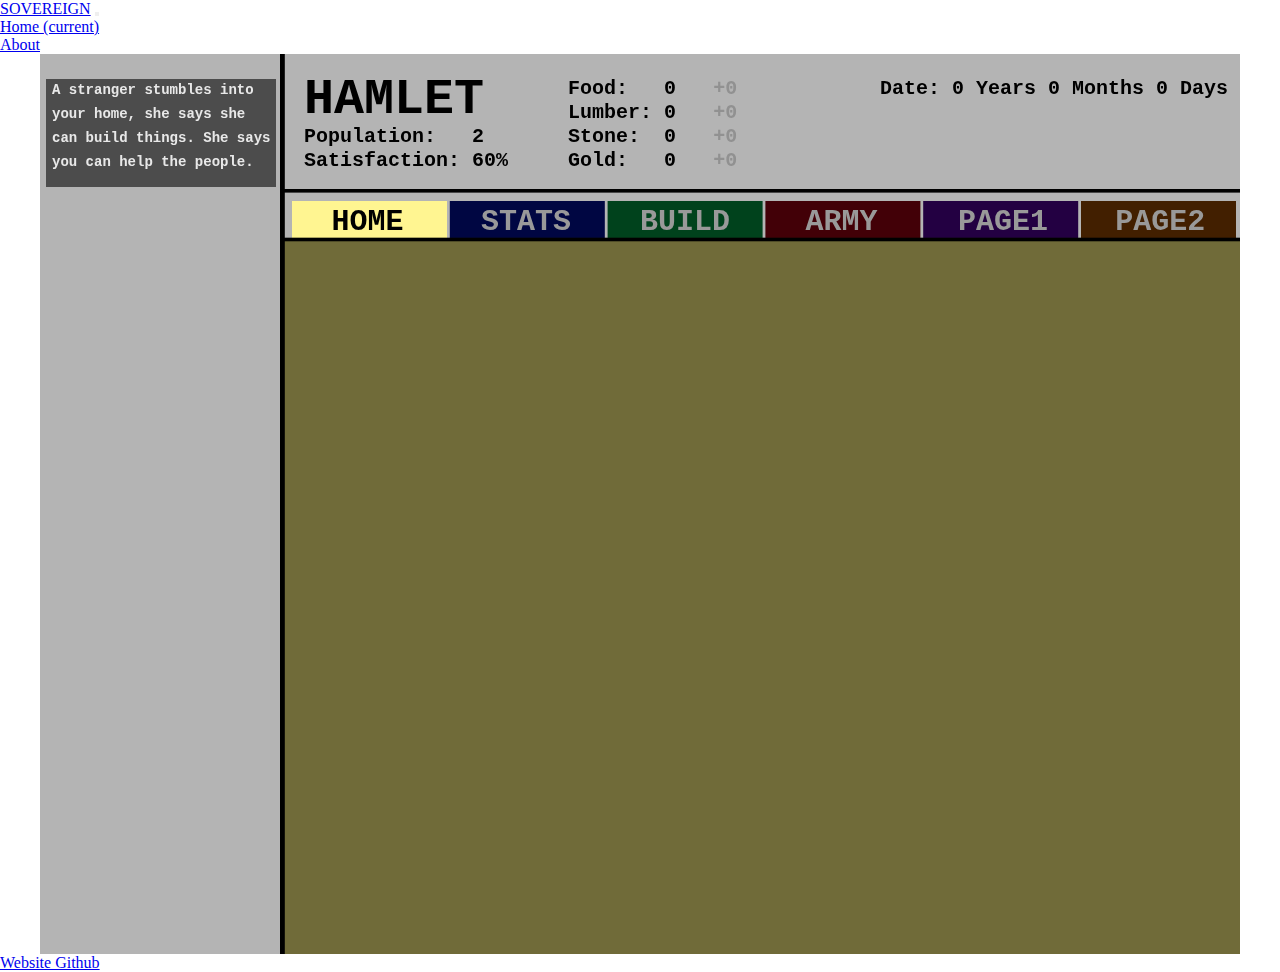
==== pages/program.html @ d473888b "2/5/19 3:24AM Switch from External to Internal HTML / Canvas as UI" ====
<!DOCTYPE html>
<html>
    <head>
        <link rel="stylesheet" href="https://stackpath.bootstrapcdn.com/bootstrap/4.1.3/css/bootstrap.min.css" integrity="sha384-MCw98/SFnGE8fJT3GXwEOngsV7Zt27NXFoaoApmYm81iuXoPkFOJwJ8ERdknLPMO" crossorigin="anonymous">
        <link rel="stylesheet" href="../CSS/program.css" />
        <metta charset="utf-8" />
        <style>
        * { padding: 0; margin: 0; }
        canvas { background: rgb(180, 180, 180); display: block; margin: 0 auto; }
        </style>
        <script>
        windowWidth = window.innerWidth;
        windowHeight = window.innerHeight;
        </script>
        <title>Sovereign</title>
    </head>
    <body background="">
        <nav class="navbar navbar-expand-lg navbar-light bg-light navbar navbar-dark bg-dark">
                <a class="navbar-brand" href="#">SOVEREIGN</a>
                <button class="navbar-toggler" type="button" data-toggle="collapse" data-target="#navbarNav" aria-controls="navbarNav" aria-expanded="false" aria-label="Toggle navigation">
                <span class="navbar-toggler-icon"></span>
                </button>
                <div class="collapse navbar-collapse" id="navbarNav">
                <ul class="navbar-nav">
                    <li class="nav-item active">
                    <a class="nav-link" href="../index.html">Home <span class="sr-only">(current)</span></a>
                    </li>
                    <li class="nav-item">
                    <a class="nav-link" href="about.html">About</a>
                    </li>
                </ul>
                </div>
        </nav>
        
        <p id="demo"></p>
        <canvas id="gameCanvas"></canvas>

    <script>
        // Canvas Drawing Variables
        var canvas = document.getElementById("gameCanvas");
        var ctx = canvas.getContext("2d");

        // Factors For Gameplay, Constant Variables, Adjusted for Balancing
        var LUMBER_FACTORS  = Object.freeze({WORTH: 2});
        var FOOD_FACTORS    = Object.freeze({WORTH: 1});
        var STONE_FACTORS   = Object.freeze({WORTH: 3});
        var GOLD_FACTORS    = Object.freeze({WORTH: 1});
        var WEAPON_FACTORS  = Object.freeze({WORTH: 20, STONE_COST: 5, GOLD_COST: 5, DEFENCE: 0.01});

        var LAND_FACTORS     = Object.freeze({SQR_MILES: 25});
        var SOLDIER_FACTORS  = Object.freeze({GOLD_TRAIN: 20, WEAPON_TRAIN: 1, MONTHLY_WAGE: 5, BOOST: 0.02, PER_CIT: 20});
        var ARCHER_FACTORS   = Object.freeze({GOLD_TRAIN: 50, WEAPON_TRAIN: 1, MONTHLY_WAGE: 5, BOOST: 0.04});
        var CATAPULT_FACTORS = Object.freeze({GOLD_TRAIN: 100, LUMBER_COST: 50, SOLIDER_COST: 2, BOOST: .08, MONTHLY_WAGE: 10});
        var CITIZEN_FACTORS  = Object.freeze({FOOD_NEEDS: 1, CIT_INCOME: 10, BASE_SATISFACTION: 0.6, TAX_TO_SAT: 5, VISITORS: 0.25});
        var TOWN_TYPES = ["HAMLET", "TOWN", "VILLIAGE", "KINGDOM"];

        var GATHER_WOOD_FACTORS = Object.freeze({LUMBER: 20, TIME: .08, COOLDOWN_BOOL: 1});
        var HUNT_FACTORS        = Object.freeze({FOOD: 10,   TIME: 0.5, COOLDOWN_BOOL: 1});
        var TOWN_FAIR_FACTORS   = Object.freeze({FOOD: 100, GOLD: 50, SAT_BOOST: 0.1, TIME: 0.5, COOLDOWN_BOOL: 1, BOOST_LAST: 5, LOSS_BOOL: 0});

        var HOUSE_FACTORS    = Object.freeze({PER_LAND: 20, LUMBER_COST: 100, BEDS: 5});
        var FARM_FACTORS     = Object.freeze({PER_LAND: 5,  LUMBER_COST: 200, WORKER_SLOTS: 10, INCOME_PER_WORKER: 2});
        var CW_FACTORS       = Object.freeze({PER_LAND: 1,  LUMBER_COST: 300});
        var LM_FACTORS       = Object.freeze({PER_LAND: 2,  LUMBER_COST: 300, WORKER_SLOTS: 5,  INCOME_PER_WORKER: 30});
        var BRK_FACTORS      = Object.freeze({PER_LAND: 1,  LUMBER_COST: 200, STONE_COST: 100});
        var MINE_FACTORS     = Object.freeze({PER_LAND: 2,  LUMBER_COST: 100, WORKER_SLOTS: 10, INCOME_PER_WORKER: 2});
        var TAVERN_FACTORS   = Object.freeze({PER_LAND: 1,  LUMBER_COST: 400, STONE_COST: 300,  WORKER_SLOTS: 3, INCOME_PER_WORKER: 5, SAT_BOOST: 0.1});
        var MARKET_FACTORS   = Object.freeze({PER_LAND: 1,  LUMBER_COST: 200, GOLD_COST: 200,   GOLD_INCOME: 30, SAT_BOOST: 0.05});
        var WALL_FACTORS     = Object.freeze({PER_LAND: 5,  LUMBER_COST: 300, STONE_COST: 500,  DEFENCE_BONUS: 0.15});
        var SIEGE_FACTORS    = Object.freeze({PER_LAND: 1,  LUMBER_COST: 300, STONE_COST: 500,  GOLD_COST: 200});
        var TOWN_SQR_FACTORS = Object.freeze({PER_LAND: 1,  LUMBER_COST: 50,  GOLD_COST: 50,    POPULATION: 30, SAT_BOOST: 0.05});

        var DISASTER_FACTORS = Object.freeze({DISASTER_CHANCE: 0.1, INVASION: 0.1, FIRE: 0.1, ROBBERS: 0.1, STORM: 0.1, PLAGUE: 0.1, FAMINE: 0.1, BEASTS: 0.1, DEPRESSION_YEARS: 5});
        var BANKRUPT_FACTORS = Object.freeze({SAT_DEPRESSION: .1});
        var STARVE_FACTORS = Object.freeze({SAT_DEPRESSION: .30});
        var PLAGUE_FACTORS = Object.freeze({CIT_LOSS: 0.25});
        var FAMINE_FACTORS = Object.freeze({FOOD_LOSS: 0.5});
        var BEASTS_FACTORS = Object.freeze({CIT_LOSS: 0.2});
        
        var MAP_PIECES = {};
        var FOREST_MAP = {};

        var MENU_BUTTONS_NUM = 6;

        var PAGE_DETAILS = ["Home", "Stats", "Build", "Army", "PAGE1", "PAGE2"];
        var TAB_COLOR_IDLE = ["#423c00", "#000642", "#00421c", "#420007", "#230042", "#421f00"];
        var TAB_COLOR_SELECTED = ["#fff591", "#91acff", "#91ffa1", "#ff9191", "#d191ff", "#ffc991"];
        var BACK_COLOR = ["#706b39", "#395170", "#39703f", "#703939", "#603970", "#705339"];

        // Inicializing In-Game Variables
        var secondsTime = 0;
        var yearTime = 0;
        var monthTime = 0;
        var dayTime = 0;

        var currentPage = PAGE_DETAILS[0];

        var resourceStat = {lumber: 0, food: 0, stone: 0, gold: 0, weaponsNum: 0, landNum: 0};
        var citizensStat = {population: 2, satisfaction: 0.75, taxRate: 0.00};
        var buildingNum = {houses: 1, farm: 0, carpenter: 0, lumbermill: 0, barracks: 0, mine: 0, tavern: 0, market: 0, walls: 0, siege: 0, townsqr: 0};
        var laborDistribution = {farm: 0, lumber: 0, soldier: 0, mine: 0, tavern: 0, archer: 0, catapult: 0, free: 0};
        var monthlyIncome = {lumberRate: 0, foodRate: 0, stoneRate: 0, goldRate: 0};
        var chancesRatios = {defense: 0.0}

        var sideNotes = [];
        var clickLocation = {x: 0, y: 0}

        function splitDate()
        {
            if (monthTime > 11)
            {
                yearTime += 1;
                monthTime = 0;
            }
            if (dayTime > 31)
            {
                monthTime += 1;
                dayTime = 0;
                newMonth();
                immigrationChance();
                disasterChance();
            }
            if (secondsTime > 1.9354837)
            {
                dayTime += 1;
                secondsTime = 0;
                for (var i = 0; i < sideNotes.length; i++)
                {
                    sideNotes[i].time -= 1;
                }
            }
        }

        function drawStats ()
        {
            statOutputX = (ctx.canvas.width * 0.22);
            nextRowX = (ctx.canvas.width * 0.22);
            dateX = (ctx.canvas.width - (ctx.canvas.width * .3));
            cityTypeY = (((ctx.canvas.width / 3) * 4) * 0.037);
            nextRowY = (((ctx.canvas.width / 3) * 4) * 0.015);
            resourcesY = (((ctx.canvas.width / 3) * 4) * 0.025);
            rateRowFactor = 1.55;

            ctx.font='bold 50px Courier New';
            ctx.fillStyle = "#000000";
            if (citizensStat.population < 20)
            {
                ctx.fillText(TOWN_TYPES[0], statOutputX, cityTypeY);
            }
            else if (citizensStat.population < 50)
            {
                ctx.fillText(TOWN_TYPES[1], statOutputX, cityTypeY);
            }
            else if (citizensStat.population < 100)
            {
                ctx.fillText(TOWN_TYPES[2], statOutputX, cityTypeY);
            }
            else
            {
                ctx.fillText(TOWN_TYPES[3], statOutputX, cityTypeY);
            }
            ctx.font='bold 20px Courier New';
            ctx.fillStyle = "#000000";
            ctx.fillText("Population:   " + citizensStat.population, statOutputX, resourcesY + (2 * nextRowY));

            ctx.font='bold 20px Courier New';
            ctx.fillStyle = "#000000";
            ctx.fillText("Satisfaction: " + (citizensStat.satisfaction * 100) + "%", statOutputX, resourcesY + (3 * nextRowY));

            ctx.font='bold 20px Courier New';
            ctx.fillStyle = "#000000";
            ctx.fillText("Food:   " + resourceStat.food, statOutputX + nextRowX, resourcesY);

            ctx.font='bold 20px Courier New';
            ctx.fillStyle = "#000000";
            ctx.fillText("Lumber: " + resourceStat.lumber, statOutputX + nextRowX, resourcesY + nextRowY);

            ctx.font='bold 20px Courier New';
            ctx.fillStyle = "#000000";
            ctx.fillText("Stone:  " + resourceStat.stone, statOutputX + nextRowX, resourcesY + (2 * nextRowY));

            ctx.font='bold 20px Courier New';
            ctx.fillStyle = "#000000";
            ctx.fillText("Gold:   " + resourceStat.gold, statOutputX + nextRowX, resourcesY + (3 * nextRowY));

            ctx.font='bold 20px Courier New';
            ctx.fillStyle = "#919191";
            ctx.fillText("+" + monthlyIncome.foodRate, statOutputX + (rateRowFactor * nextRowX), resourcesY);

            ctx.font='bold 20px Courier New';
            ctx.fillStyle = "#919191";
            ctx.fillText("+" + monthlyIncome.lumberRate, statOutputX + (rateRowFactor * nextRowX), resourcesY + nextRowY);

            ctx.font='bold 20px Courier New';
            ctx.fillStyle = "#919191";
            ctx.fillText("+" + monthlyIncome.stoneRate, statOutputX + (rateRowFactor * nextRowX), resourcesY + (2 * nextRowY));

            ctx.font='bold 20px Courier New';
            ctx.fillStyle = "#919191";
            ctx.fillText("+" + monthlyIncome.goldRate, statOutputX + (rateRowFactor * nextRowX), resourcesY + (3 * nextRowY));

            ctx.font='bold 20px Courier New';
            ctx.fillStyle = "#000000";
            ctx.fillText("Date: " + yearTime + " Years " + monthTime + " Months " + Math.floor(dayTime) + " Days", dateX, resourcesY);
        }

        function drawGrid()
        {
            for (var i = 0; i < 6; i++)
            {
                if (currentPage == PAGE_DETAILS[i])
                {
                    ctx.fillStyle = BACK_COLOR[i];
                }
            }
            ctx.fillRect((canvas.width * 0.2), (canvas.height * .15) + (canvas.height * .0544), (canvas.width - (canvas.width * 0.2)), canvas.height - ((canvas.height * .15) + (canvas.height * .0544)));

            ctx.fillStyle = "#000000";
            ctx.fillRect((canvas.width * 0.2), 0, ((canvas.width) * 0.004), canvas.height);

            ctx.fillStyle = "#000000";
            ctx.fillRect((canvas.width * 0.2), (canvas.height * .15), (canvas.width - (canvas.width * 0.2)), (canvas.height * 0.004));

            ctx.fillStyle = "#000000";
            ctx.fillRect((canvas.width * 0.2), (canvas.height * .15) + (canvas.height * .0541), (canvas.width - (canvas.width * 0.2)), (canvas.height * 0.004));

            
        }

        function drawMenuButtons()
        {
            var menuX = (ctx.canvas.width * 0.01);
            var menuNextX = (ctx.canvas.width * 0.1315);
            var pageLight = 0;
            for (var i = 0; i < 6; i++)
            {
                if (PAGE_DETAILS[i] == currentPage)
                {
                    pageLight = i;
                }
            }
            for (var i = 0; i < MENU_BUTTONS_NUM; i++)
            {
                ctx.beginPath();
                if (i == pageLight)
                {
                    ctx.fillStyle = TAB_COLOR_SELECTED[i];
                }
                else
                {
                    ctx.fillStyle = TAB_COLOR_IDLE[i];
                }
                ctx.fillRect((canvas.width * 0.21) + (i * menuNextX), ((canvas.height * .15) + (canvas.width * 0.01)), 155, 40);
                ctx.closePath();
            }

            ctx.font='bold 30px Courier New';
            ctx.fillStyle = "#999999";
            if (currentPage == PAGE_DETAILS[0])
            {
                ctx.fillStyle = "#000000";
            }
            ctx.fillText(PAGE_DETAILS[0].toUpperCase(), (canvas.width * 0.243), (canvas.height * .195));

            ctx.font='bold 30px Courier New';
            ctx.fillStyle = "#999999";
            if (currentPage == PAGE_DETAILS[1])
            {
                ctx.fillStyle = "#000000";
            }
            ctx.fillText(PAGE_DETAILS[1].toUpperCase(), (canvas.width * 0.3675), (canvas.height * .195));

            ctx.font='bold 30px Courier New';
            ctx.fillStyle = "#999999";
            if (currentPage == PAGE_DETAILS[2])
            {
                ctx.fillStyle = "#000000";
            }
            ctx.fillText(PAGE_DETAILS[2].toUpperCase(), (canvas.width * 0.5), (canvas.height * .195));

            ctx.font='bold 30px Courier New';
            ctx.fillStyle = "#999999";
            if (currentPage == PAGE_DETAILS[3])
            {
                ctx.fillStyle = "#000000";
            }
            ctx.fillText(PAGE_DETAILS[3].toUpperCase(), (canvas.width * 0.638), (canvas.height * .195));

            ctx.font='bold 30px Courier New';
            ctx.fillStyle = "#999999";
            if (currentPage == PAGE_DETAILS[4])
            {
                ctx.fillStyle = "#000000";
            }
            ctx.fillText(PAGE_DETAILS[4].toUpperCase(), (canvas.width * 0.765), (canvas.height * .195));

            ctx.font='bold 30px Courier New';
            ctx.fillStyle = "#999999";
            if (currentPage == PAGE_DETAILS[5])
            {
                ctx.fillStyle = "#000000";
            }
            ctx.fillText(PAGE_DETAILS[5].toUpperCase(), (canvas.width * 0.896), (canvas.height * .195));
        }

        function screenRefresh() 
        {
            ctx.canvas.width = (window.innerHeight / 3) * 4;
            ctx.canvas.height = window.innerHeight;
            ctx.clearRect(0, 0, canvas.width, canvas.height);
            
            satisfactionUpdates();
            defenceUpdates();

            
            drawStats();
            drawNotes();
            drawMenuButtons();
            drawGrid();

            // Tracks Time
            splitDate();
            secondsTime += 0.02;
        }
        
        function drawNotes()
        {
            var notesX = (ctx.canvas.width * 0.01);
            var notesStartY = (((ctx.canvas.width / 3) * 4) * 0.025);
            var notesNextRowY = (((ctx.canvas.width / 3) * 4) * 0.005);
            var rectangleBuffer = (ctx.canvas.width * 0.005);
            var charLimit = 26;
            
            for (var i = 0; i < sideNotes.length; i++)
            {
                if (sideNotes[i].time < 1)
                {
                    sideNotes.splice(i, 1);
                    if (i != 0)
                    {
                        i -= 1;
                    }
                }
            }
            var noteLines = 0;
            for (var i = (sideNotes.length - 1); i >= 0; i--)
            {
                var stringLength = sideNotes[i].note.length;
                ctx.beginPath();
                ctx.rect(notesX - rectangleBuffer, notesStartY + (noteLines * notesNextRowY) - (2.5 * rectangleBuffer), 230, (27 * Math.round((stringLength / charLimit) + 0.5)));
                ctx.fillStyle = "#4c4c4c";
                ctx.fill();
                ctx.closePath();
                for (var j = 0; j < Math.round((stringLength / charLimit) + 0.5); j ++)
                {
                    ctx.font='bold 14px Courier New';
                    ctx.fillStyle = "#e8e8e8";
                    ctx.fillText(sideNotes[i].note.substring((j * charLimit), ((j * charLimit) + charLimit)), notesX, notesStartY + (j * notesNextRowY) + (noteLines * notesNextRowY));
                    noteLines = noteLines + 2;
                }
                noteLines = noteLines + 8;
            }
        }

        gameStart();
        document.addEventListener("mousemove", mouseMoveHandler, false);

        gameCanvas.onclick = function(e) {
            if (e.pageX || e.pageY)
            {
                clickLocation.x = e.pageX;
                clickLocation.y = e.pageY;
            }
            else {
                clickLocation.x = e.clientX + document.body.scrollLeft + document.documentElement.scrollLeft;
                clickLocation.y = e.clientY + document.body.scrollTop + document.documentElement.scrollTop;
            }
            clickLocation.x -= gameCanvas.offsetLeft;
            clickLocation.y -= gameCanvas.offsetTop;
            checkButtons(clickLocation.x, clickLocation.y);
        }

        function checkButtons(clickX, clickY)
        {
            var MENU_BUTTON_XY = {MENU1: {sx: (canvas.width * 0.21), lx: 155, sy: ((canvas.height * .15) + (canvas.width * 0.01)), ly: 40}, 
                                MENU2: {sx: (canvas.width * 0.21) + (ctx.canvas.width * 0.1315), lx: 155, sy: ((canvas.height * .15) + (canvas.width * 0.01)), ly: 40},  
                                MENU3: {sx: (canvas.width * 0.21) + (2 * (ctx.canvas.width * 0.1315)), lx: 155, sy: ((canvas.height * .15) + (canvas.width * 0.01)), ly: 40}, 
                                MENU4: {sx: (canvas.width * 0.21) + (3 * (ctx.canvas.width * 0.1315)), lx: 155, sy: ((canvas.height * .15) + (canvas.width * 0.01)), ly: 40}, 
                                MENU5: {sx: (canvas.width * 0.21) + (4 * (ctx.canvas.width * 0.1315)), lx: 155, sy: ((canvas.height * .15) + (canvas.width * 0.01)), ly: 40}, 
                                MENU6: {sx: (canvas.width * 0.21) + (5 * (ctx.canvas.width * 0.1315)), lx: 155, sy: ((canvas.height * .15) + (canvas.width * 0.01)), ly: 40}};

            if ((clickX > MENU_BUTTON_XY.MENU1.sx) && (clickX < MENU_BUTTON_XY.MENU1.sx + MENU_BUTTON_XY.MENU1.lx) && (clickY > MENU_BUTTON_XY.MENU1.sy) && (clickY < MENU_BUTTON_XY.MENU1.sy + MENU_BUTTON_XY.MENU1.ly))
            {
                currentPage = PAGE_DETAILS[0];
            }
            else if ((clickX > MENU_BUTTON_XY.MENU2.sx) && (clickX < (MENU_BUTTON_XY.MENU2.sx + MENU_BUTTON_XY.MENU2.lx)) && (clickY > MENU_BUTTON_XY.MENU2.sy) && (clickY < (MENU_BUTTON_XY.MENU2.sy + MENU_BUTTON_XY.MENU2.ly)))
            {
                currentPage = PAGE_DETAILS[1];
            }
            else if ((clickX > MENU_BUTTON_XY.MENU3.sx) && (clickX < MENU_BUTTON_XY.MENU3.sx + MENU_BUTTON_XY.MENU3.lx) && (clickY > MENU_BUTTON_XY.MENU3.sy) && (clickY < MENU_BUTTON_XY.MENU3.sy + MENU_BUTTON_XY.MENU3.ly))
            {
                currentPage = PAGE_DETAILS[2];
            }
            else if ((clickX > MENU_BUTTON_XY.MENU4.sx) && (clickX < MENU_BUTTON_XY.MENU4.sx + MENU_BUTTON_XY.MENU4.lx) && (clickY > MENU_BUTTON_XY.MENU4.sy) && (clickY < MENU_BUTTON_XY.MENU4.sy + MENU_BUTTON_XY.MENU4.ly))
            {
                currentPage = PAGE_DETAILS[3];
            }
            else if ((clickX > MENU_BUTTON_XY.MENU5.sx) && (clickX < MENU_BUTTON_XY.MENU5.sx + MENU_BUTTON_XY.MENU5.lx) && (clickY > MENU_BUTTON_XY.MENU5.sy) && (clickY < MENU_BUTTON_XY.MENU5.sy + MENU_BUTTON_XY.MENU5.ly))
            {
                currentPage = PAGE_DETAILS[4];
            }
            else if ((clickX > MENU_BUTTON_XY.MENU6.sx) && (clickX < MENU_BUTTON_XY.MENU6.sx + MENU_BUTTON_XY.MENU6.lx) && (clickY > MENU_BUTTON_XY.MENU6.sy) && (clickY < MENU_BUTTON_XY.MENU6.sy + MENU_BUTTON_XY.MENU6.ly))
            {
                currentPage = PAGE_DETAILS[5];
            }
        }
        
        function mouseMoveHandler(e) {
            var relativeX = e.clientX - canvas.offsetLeft;
            if(relativeX > 0 && relativeX < canvas.width) 
            {
                mouseX = relativeX;
            }
            var relativeY = e.clientY - canvas.offsetHeight;
            if(relativeY > 0 && relativeY < canvas.height)
            {
                mouseY = relativeX;
            }
        }

        setInterval(screenRefresh, 10);

        function newMonth()
        {
            resourceStat.lumber += monthlyIncome.lumberRate;
            if ((resourceStat.food += monthlyIncome.foodRate) < 0)
            {
                resourceStat.food = 0;
                citizensStat.population -= ((resourceStat.food += monthlyIncome.foodRate) / CITIZEN_FACTORS.FOOD_NEEDS);
                sideNotes.push({note: "Builder: Sire, our people are dying of stavation, we lost " + ((resourceStat.food += monthlyIncome.foodRate) / CITIZEN_FACTORS.FOOD_NEEDS) + " good people.", time: 10});
                citizensStat.satisfaction -= STARVE_FACTORS.SAT_DEPRESSION;
            }
            else
            {
                resourceStat.food += monthlyIncome.foodRate;
            }
            resourceStat.stone += monthlyIncome.stoneRate;
            if ((resourceStat.gold += monthlyIncome.goldRate) < 0)
            {
                resourceStat.gold = 0;
                var goldDebt = -(resourceStat.gold += monthlyIncome.goldRate);
                for (var i = 0; i < goldDebt;)
                {
                    if (laborDistribution.catapult > 0)
                    {
                        laborDistribution.catapult -= 1;
                        laborDistribution.free += 2;
                        i + CATAPULT_FACTORS.MONTHLY_WAGE;
                    }
                    else if (laborDistribution.archer > 0)
                    {
                        laborDistribution.archer -= 1;
                        laborDistribution.free += 1;
                        i + ARCHER_FACTORS.MONTHLY_WAGE;
                    }
                    else if (laborDistribution.soldier > 0)
                    {
                        laborDistribution.soldier -= 1;
                        laborDistribution.free += 1;
                        i + SOLDIER_FACTORS.MONTHLY_WAGE;
                    }
                    else 
                    {
                        resourceStat.gold += monthlyIncome.goldRate;
                    }
                }
                sideNotes.push({note: "Builder: Sire we cannot afford to pay our army, those who were not paid have left their posts", time: 10});
                citizensStat.satisfaction -= BANKRUPT_FACTORS.SAT_DEPRESSION;
            }
            else
            {
                resourceStat.gold += monthlyIncome.goldRate;
            }
        }

        function immigrationChance()
        {
            var newVisitors = Math.round(citizensStat.population * CITIZEN_FACTORS.VISITORS);
            var availableBeds = (buildingNum.houses * HOUSE_FACTORS.BEDS) - citizensStat.population;
            var possibleImg = newVisitors;
            var imgOutcome = "but none were able to stay."
            var immigrantCit = 0;
            
            if (availableBeds < newVisitors)
            {
                possibleImg = availableBeds;
            }

            for (var i = 0; i < possibleImg; i++)
            {
                if (Math.random() < citizensStat.satisfaction)
                {
                    immigrantCit += 1;
                }
            }
            if (immigrantCit > 0)
            {
                imgOutcome = immigrantCit + " chose to    stay."
            }
            sideNotes.push({note: "Builder: The kingdom had  " + newVisitors + " visitors, " + imgOutcome, time: 10});
            citizensStat.population += immigrantCit;
        }

        function disasterChance()
        {
            if (DISASTER_FACTORS.INVASION > Math.random())
            {
                if (citizensStat.population <= 30)
                {
                    disasterRobbers();
                    return null;
                }
                else 
                {
                    disasterInvasion();
                    return null;
                }
            }
            else if (DISASTER_FACTORS.DISASTER_CHANCE >= Math.random())
            {
                disasterSelect = 4 % Math.round(10 * Math.random());
                switch (disasterSelect)
                {
                    case 0:
                        disasterFamine();
                        break;
                    case 1:
                        disasterFire();
                        break;
                    case 2:
                        disasterStorm();
                        break;
                    case 3:
                        disasterPlague();
                        break;
                    default:
                }
            }
            else
            {
                return null;
            }
        }

        function satisfactionUpdates()
        {
            var baseSatisfaction = CITIZEN_FACTORS.BASE_SATISFACTION;
            baseSatisfaction += (buildingNum.tavern * TAVERN_FACTORS.SAT_BOOST);
            baseSatisfaction += (buildingNum.market * MARKET_FACTORS.SAT_BOOST);
            baseSatisfaction += (buildingNum.townsqr * TOWN_SQR_FACTORS.SAT_BOOST);
            baseSatisfaction -= (citizensStat.taxRate * CITIZEN_FACTORS.TAX_TO_SAT);
            citizensStat.satisfaction = baseSatisfaction;
        }

        function defenceUpdates()
        {
            var defenceStats = 0.0;
            defenceStats += (laborDistribution.soldier * SOLDIER_FACTORS.BOOST);
            defenceStats += (laborDistribution.archer * ARCHER_FACTORS.BOOST);
            defenceStats += (laborDistribution.catapult * CATAPULT_FACTORS.BOOST);
            defenceStats /= (citizensStat.population / SOLDIER_FACTORS.PER_CIT);
            defenceStats += (buildingNum.walls * WALL_FACTORS.DEFENCE_BONUS);
            defenceStats += (resourceStat.weaponsNum * WEAPON_FACTORS.DEFENCE)
            
            chancesRatios.defense = defenceStats;
            return null;
        }

        function gameStart()
        {
            sideNotes.push({note: "A stranger stumbles into  your home, she says she   can build things. She saysyou can help the people.", time: 10});
        }

    </script>


    </body>

    <div class="footer">
        <p>
            <a href="https://github.com/andyruwruw/cproj2.git">Website Github</a>
        </p>
    </div>
</html>
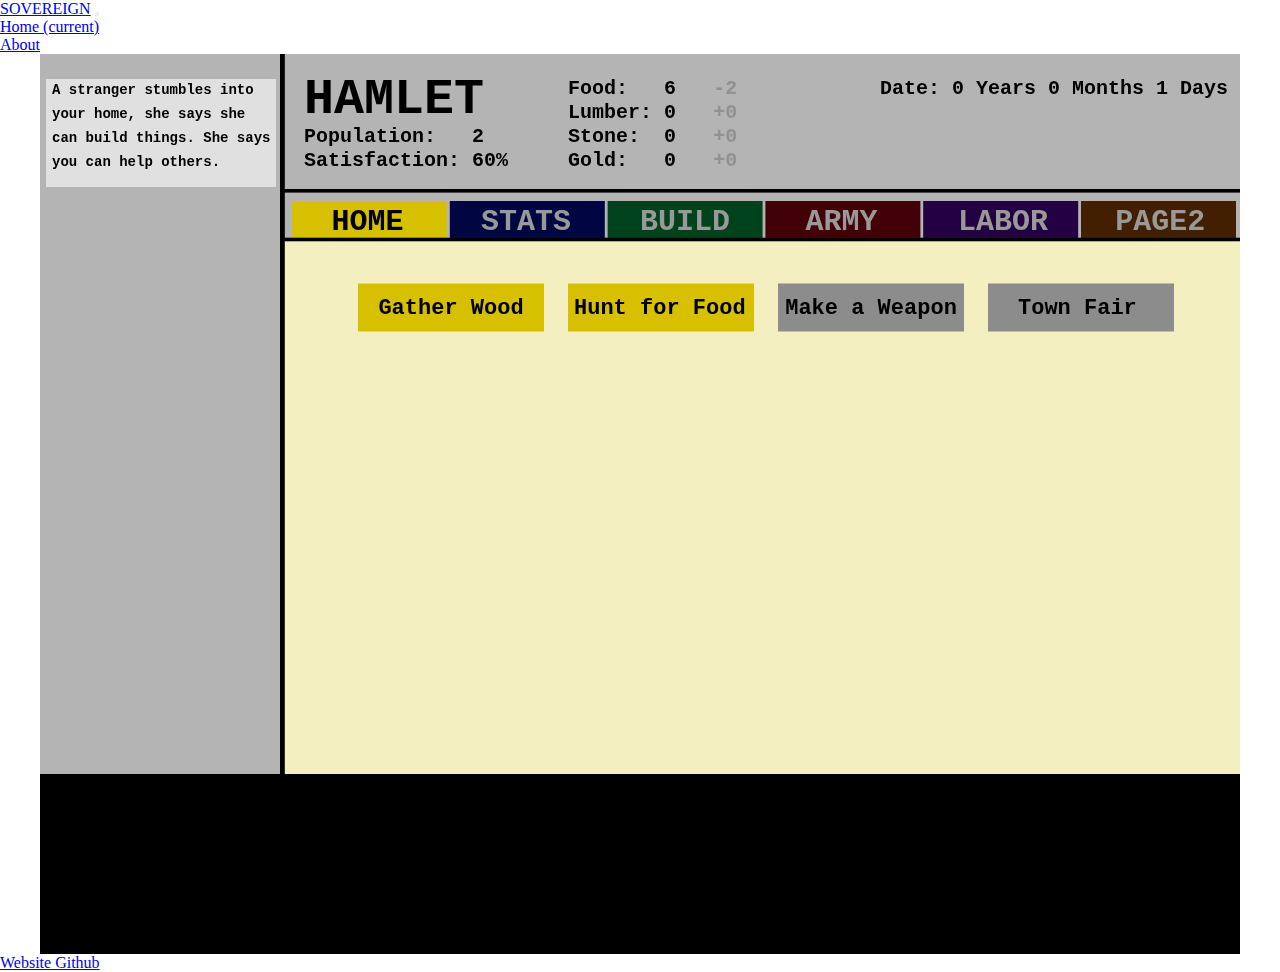
==== commit 78065181: "2/6/19 1:15AM Resource and Home Button Patches" ====
--- a/pages/program.html
+++ b/pages/program.html
@@ -41,6 +41,7 @@
         var ctx = canvas.getContext("2d");
 
         // Factors For Gameplay, Constant Variables, Adjusted for Balancing
+        // CHANGE WHATEVER YOU WANT CYRUS >:(
         var LUMBER_FACTORS  = Object.freeze({WORTH: 2});
         var FOOD_FACTORS    = Object.freeze({WORTH: 1});
         var STONE_FACTORS   = Object.freeze({WORTH: 3});
@@ -54,9 +55,9 @@
         var CITIZEN_FACTORS  = Object.freeze({FOOD_NEEDS: 1, CIT_INCOME: 10, BASE_SATISFACTION: 0.6, TAX_TO_SAT: 5, VISITORS: 0.25});
         var TOWN_TYPES = ["HAMLET", "TOWN", "VILLIAGE", "KINGDOM"];
 
-        var GATHER_WOOD_FACTORS = Object.freeze({LUMBER: 20, TIME: .08, COOLDOWN_BOOL: 1});
-        var HUNT_FACTORS        = Object.freeze({FOOD: 10,   TIME: 0.5, COOLDOWN_BOOL: 1});
-        var TOWN_FAIR_FACTORS   = Object.freeze({FOOD: 100, GOLD: 50, SAT_BOOST: 0.1, TIME: 0.5, COOLDOWN_BOOL: 1, BOOST_LAST: 5, LOSS_BOOL: 0});
+        var GATHER_WOOD_FACTORS = Object.freeze({LUMBER: 20, TIME: 5});
+        var HUNT_FACTORS        = Object.freeze({FOOD: 7,   TIME: 10});
+        var TOWN_FAIR_FACTORS   = Object.freeze({FOOD: 100, GOLD: 50, SAT_BOOST: 0.1, TIME: 30, BOOST_LAST: 5, LOSS_BOOL: 0});
 
         var HOUSE_FACTORS    = Object.freeze({PER_LAND: 20, LUMBER_COST: 100, BEDS: 5});
         var FARM_FACTORS     = Object.freeze({PER_LAND: 5,  LUMBER_COST: 200, WORKER_SLOTS: 10, INCOME_PER_WORKER: 2});
@@ -76,60 +77,74 @@
         var PLAGUE_FACTORS = Object.freeze({CIT_LOSS: 0.25});
         var FAMINE_FACTORS = Object.freeze({FOOD_LOSS: 0.5});
         var BEASTS_FACTORS = Object.freeze({CIT_LOSS: 0.2});
+
+        var MENU_BUTTONS_NUM = 6;
+
+        var PAGE_DETAILS = ["Home", "Stats", "Build", "Army", "Labor", "PAGE2"];
+        var HOME_DETAILS = [{name: "Gather Wood", enabled: 1, detail1: ("Lumber: +" + GATHER_WOOD_FACTORS.LUMBER), detail2: "",                                     detail3: ""}, 
+                            {name: "Hunt for Food",   enabled: 1, detail1: ("Food: +" + HUNT_FACTORS.FOOD),            detail2: "",                                     detail3: ""}, 
+                            {name: "Make a Weapon", enabled: 0, detail1: ("Stone: -" + WEAPON_FACTORS.STONE_COST),   detail2: ("Gold: -" + WEAPON_FACTORS.GOLD_COST), detail3: ""}, 
+                            {name: "Town Fair",   enabled: 0, detail1: ("Food: -" + TOWN_FAIR_FACTORS.FOOD),       detail2: ("Gold: -" + TOWN_FAIR_FACTORS.GOLD),   detail3: ("Defence: +" + WEAPON_FACTORS.DEFENCE)}];
+        var STAT_DETAILS = [];
+
+        var resourceStat = {lumber: 0, food: 6, stone: 0, gold: 0, weaponsNum: 0, landNum: 1};
+        var citizensStat = {population: 2, satisfaction: 0.75, taxRate: 0.00};
+        var buildingNum = {houses: 1, farm: 0, carpenter: 0, lumbermill: 0, barracks: 0, mine: 0, tavern: 0, market: 0, walls: 0, siege: 0, townsqr: 0};
+        var laborDistribution = {farm: 0, lumber: 0, soldier: 0, mine: 0, tavern: 0, archer: 0, catapult: 0, free: 0};
+        var monthlyIncome = {lumberRate: 0, foodRate: 0, stoneRate: 0, goldRate: 0};
+        var chancesRatios = {defense: 0.0};
+
+        var landNum = 1;
         
-        var MAP_PIECES = {};
-        var FOREST_MAP = {};
-
-        var MENU_BUTTONS_NUM = 6;
-
-        var PAGE_DETAILS = ["Home", "Stats", "Build", "Army", "PAGE1", "PAGE2"];
+        var BUILD_DETAILS = [{name:"House",          enabled: 1, printOut: [(buildingNum.houses + "/" + (HOUSE_FACTORS.PER_LAND * landNum)),     ("Lumber:                 -" + HOUSE_FACTORS.LUMBER_COST),    ("Beds:                     +" + HOUSE_FACTORS.BEDS)],                                                                    description: "  Increases max population.",    requires: "",                   maxCalc: 0}, 
+                            {name: "Farm",           enabled: 1, printOut: [(buildingNum.farm + "/" + (FARM_FACTORS.PER_LAND * landNum)),        ("Lumber:                 -" + FARM_FACTORS.LUMBER_COST),     ("Food:          +" + FARM_FACTORS.INCOME_PER_WORKER + " per Worker")],                                     description: "    A place to grow food.",        requires: "",                   maxCalc: 0}, 
+                            {name: "Workshop",       enabled: 1, printOut: [(buildingNum.carpenter + "/" + (CW_FACTORS.PER_LAND * landNum)),     ("Lumber:                 -" + CW_FACTORS.LUMBER_COST)],                                                                                                         description: "     Ables the builder.",           requires: "",                   maxCalc: 0},
+                            {name: "Town Square",    enabled: 0, printOut: [(buildingNum.townsqr + "/" + (TOWN_SQR_FACTORS.PER_LAND * landNum)), ("Lumber:                  -" + TOWN_SQR_FACTORS.LUMBER_COST), ("Gold:                    -" + TOWN_SQR_FACTORS.GOLD_COST)],                                                         description: "  Hold fairs for the town!",     requires: "     Requires: Workshop", maxCalc: 0}, 
+                            {name: "Lumber Mill",    enabled: 0, printOut: [(buildingNum.lumbermill + "/" + (LM_FACTORS.PER_LAND * landNum)),    ("Lumber:                 -" + LM_FACTORS.LUMBER_COST),       ("Lumber:        +" + LM_FACTORS.INCOME_PER_WORKER + " per Worker")],                                     description: "  Provides monthly lumber.",     requires: "     Requires: Workshop", maxCalc: 0},
+                            {name: "Mine",           enabled: 0, printOut: [(buildingNum.mine + "/" + (MINE_FACTORS.PER_LAND * landNum)),        ("Lumber:                 -" + MINE_FACTORS.LUMBER_COST),     ("Stone:         +" + MINE_FACTORS.INCOME_PER_WORKER + " per Worker")],                                    description: "   Provides monthly stone.",      requires: "     Requires: Workshop", maxCalc: 0},
+                            {name: "Tavern",         enabled: 0, printOut: [(buildingNum.tavern + "/" + (TAVERN_FACTORS.PER_LAND * landNum)),    ("Lumber:                 -" + TAVERN_FACTORS.LUMBER_COST),   ("Gold:          +" + TAVERN_FACTORS.INCOME_PER_WORKER + " per Worker")],                                   description: "  Villiagers will love it.",     requires: "     Requires: Workshop", maxCalc: 0},
+                            {name: "Market",         enabled: 0, printOut: [(buildingNum.market + "/" + (MARKET_FACTORS.PER_LAND * landNum)),    ("Lumber:                 -" + MARKET_FACTORS.LUMBER_COST),   ("Gold:                   -" + MARKET_FACTORS.GOLD_COST), ("Gold:          +" + MARKET_FACTORS.GOLD_INCOME + " per Month")],  description: "      A place to trade.",            requires: "     Requires: Workshop", maxCalc: 0},
+                            {name: "Barracks",       enabled: 0, printOut: [(buildingNum.barracks + "/" + (BRK_FACTORS.PER_LAND * landNum)),     ("Lumber:                 -" + BRK_FACTORS.LUMBER_COST),      ("Stone:                  -" + BRK_FACTORS.STONE_COST)],                                                            description: " Train soldiers for defense.",  requires: "     Requires: Workshop", maxCalc: 0},
+                            {name: "Walls",          enabled: 0, printOut: [(buildingNum.walls + "/" + (WALL_FACTORS.PER_LAND * landNum)),       ("Lumber:                 -" + WALL_FACTORS.LUMBER_COST),     ("Stone:                  -" + WALL_FACTORS.STONE_COST), ("Defense:               +" + WALL_FACTORS.DEFENCE_BONUS)],              description: "  Strengthen your defenses.",    requires: "     Requires: Barracks", maxCalc: 0}, 
+                            {name: "Siege Workshop", enabled: 0, printOut: [(buildingNum.siege + "/" + (SIEGE_FACTORS.PER_LAND * landNum)),      ("Lumber:                 -" + SIEGE_FACTORS.LUMBER_COST),    ("Stone:                  -" + SIEGE_FACTORS.STONE_COST),("Gold:                   -" + SIEGE_FACTORS.GOLD_COST)],                    description: " Enables catapult building.",   requires: "       Requires: Walls",    maxCalc: 0}];
+        
+        var ARMY_DETAILS = [];
+
         var TAB_COLOR_IDLE = ["#423c00", "#000642", "#00421c", "#420007", "#230042", "#421f00"];
-        var TAB_COLOR_SELECTED = ["#fff591", "#91acff", "#91ffa1", "#ff9191", "#d191ff", "#ffc991"];
-        var BACK_COLOR = ["#706b39", "#395170", "#39703f", "#703939", "#603970", "#705339"];
-
-        // Inicializing In-Game Variables
+        var TAB_COLOR_SELECTED = ["#d6c000", "#426ef4", "#02e23e", "#e2021c", "#3e006b", "#cc5f00"];
+        var BACK_COLOR = ["#f4efc1", "#c5def7", "#cff7c5", "#f7c5c5", "#dec5f7", "#f4d8c0"];
+        var DISABLED_COLOR = "#b5b5b5";
+        var NOTE_COLOR = {yellow: "#d6c000", blue: "#426ef4", green: "#02e23e", red: "#e2021c", purple: "#3e006b", orange: "#cc5f00", white: "#e0e0e0"};
+        var ERROR_TEXT = "#ff9e9e";
+
         var secondsTime = 0;
         var yearTime = 0;
         var monthTime = 0;
         var dayTime = 0;
+        var milisecTime = 0;
 
         var currentPage = PAGE_DETAILS[0];
-
-        var resourceStat = {lumber: 0, food: 0, stone: 0, gold: 0, weaponsNum: 0, landNum: 0};
-        var citizensStat = {population: 2, satisfaction: 0.75, taxRate: 0.00};
-        var buildingNum = {houses: 1, farm: 0, carpenter: 0, lumbermill: 0, barracks: 0, mine: 0, tavern: 0, market: 0, walls: 0, siege: 0, townsqr: 0};
-        var laborDistribution = {farm: 0, lumber: 0, soldier: 0, mine: 0, tavern: 0, archer: 0, catapult: 0, free: 0};
-        var monthlyIncome = {lumberRate: 0, foodRate: 0, stoneRate: 0, goldRate: 0};
-        var chancesRatios = {defense: 0.0}
-
+        var clickLocation = {x: 0, y: 0}
+
+        var actionCooldowns = [{time: 0, done: 1, usualTime: GATHER_WOOD_FACTORS.TIME, action: "gatherwood", 
+                                execute() {resourceStat.lumber += GATHER_WOOD_FACTORS.LUMBER; 
+                                           sideNotes.push({note: "Builder: We have returned with the lumber!", time: 10, color: NOTE_COLOR.yellow});}}, 
+                               {time: 0, done: 1, usualTime: HUNT_FACTORS.TIME, action: "hunt",
+                                execute() {resourceStat.food += HUNT_FACTORS.FOOD;; 
+                                           sideNotes.push({note: "Builder: The hunting partyhas returned successfull!", time: 10, color: NOTE_COLOR.yellow});}},  
+                               {time: 0, done: 1, usualTime: TOWN_FAIR_FACTORS.TIME, action: "townfaire", 
+                                execute() {moralDegrades.push(TOWN_FAIR_FACTORS.SAT_BOOST); 
+                                           sideNotes.push({note: "Builder: The faire was a huge success! Moral is high.", time: 10, color: NOTE_COLOR.yellow});}}]  
+        
+        var moralDegrades = [];
         var sideNotes = [];
-        var clickLocation = {x: 0, y: 0}
-
-        function splitDate()
-        {
-            if (monthTime > 11)
-            {
-                yearTime += 1;
-                monthTime = 0;
-            }
-            if (dayTime > 31)
-            {
-                monthTime += 1;
-                dayTime = 0;
-                newMonth();
-                immigrationChance();
-                disasterChance();
-            }
-            if (secondsTime > 1.9354837)
-            {
-                dayTime += 1;
-                secondsTime = 0;
-                for (var i = 0; i < sideNotes.length; i++)
-                {
-                    sideNotes[i].time -= 1;
-                }
-            }
-        }
+
+        var gameOver = 0;
+        
+
+//|||||||||||||||||||||||||||||||||||||||||||||||||||||||||||||||||||||||||||||||||||||||||||||||||||||||||||||||||||||||||||||||||||||||||||||||||||||||||||||||||||||||||||||||||
+//-----------------------------------------------------------------DRAWING SCREEN--------------------------------------------------------------------------------------------------
+//|||||||||||||||||||||||||||||||||||||||||||||||||||||||||||||||||||||||||||||||||||||||||||||||||||||||||||||||||||||||||||||||||||||||||||||||||||||||||||||||||||||||||||||||||
 
         function drawStats ()
         {
@@ -165,7 +180,7 @@
 
             ctx.font='bold 20px Courier New';
             ctx.fillStyle = "#000000";
-            ctx.fillText("Satisfaction: " + (citizensStat.satisfaction * 100) + "%", statOutputX, resourcesY + (3 * nextRowY));
+            ctx.fillText("Satisfaction: " + Math.floor(citizensStat.satisfaction * 100) + "%", statOutputX, resourcesY + (3 * nextRowY));
 
             ctx.font='bold 20px Courier New';
             ctx.fillStyle = "#000000";
@@ -183,21 +198,41 @@
             ctx.fillStyle = "#000000";
             ctx.fillText("Gold:   " + resourceStat.gold, statOutputX + nextRowX, resourcesY + (3 * nextRowY));
 
+            var posNeg = "+";
+            if (monthlyIncome.foodRate < 0)
+            {
+                posNeg = "-";
+            }
             ctx.font='bold 20px Courier New';
             ctx.fillStyle = "#919191";
-            ctx.fillText("+" + monthlyIncome.foodRate, statOutputX + (rateRowFactor * nextRowX), resourcesY);
-
+            ctx.fillText(posNeg + Math.abs(monthlyIncome.foodRate), statOutputX + (rateRowFactor * nextRowX), resourcesY);
+
+            posNeg = "+";
+            if (monthlyIncome.lumberRate < 0)
+            {
+                posNeg = "-";
+            }
             ctx.font='bold 20px Courier New';
             ctx.fillStyle = "#919191";
-            ctx.fillText("+" + monthlyIncome.lumberRate, statOutputX + (rateRowFactor * nextRowX), resourcesY + nextRowY);
-
+            ctx.fillText(posNeg + Math.abs(monthlyIncome.lumberRate), statOutputX + (rateRowFactor * nextRowX), resourcesY + nextRowY);
+
+            posNeg = "+";
+            if (monthlyIncome.stoneRate < 0)
+            {
+                posNeg = "-";
+            }
             ctx.font='bold 20px Courier New';
             ctx.fillStyle = "#919191";
-            ctx.fillText("+" + monthlyIncome.stoneRate, statOutputX + (rateRowFactor * nextRowX), resourcesY + (2 * nextRowY));
-
+            ctx.fillText(posNeg + Math.abs(monthlyIncome.stoneRate), statOutputX + (rateRowFactor * nextRowX), resourcesY + (2 * nextRowY));
+
+            posNeg = "+";
+            if (monthlyIncome.goldRate < 0)
+            {
+                posNeg = "-";
+            }
             ctx.font='bold 20px Courier New';
             ctx.fillStyle = "#919191";
-            ctx.fillText("+" + monthlyIncome.goldRate, statOutputX + (rateRowFactor * nextRowX), resourcesY + (3 * nextRowY));
+            ctx.fillText(posNeg + Math.abs(monthlyIncome.goldRate), statOutputX + (rateRowFactor * nextRowX), resourcesY + (3 * nextRowY));
 
             ctx.font='bold 20px Courier New';
             ctx.fillStyle = "#000000";
@@ -223,6 +258,8 @@
 
             ctx.fillStyle = "#000000";
             ctx.fillRect((canvas.width * 0.2), (canvas.height * .15) + (canvas.height * .0541), (canvas.width - (canvas.width * 0.2)), (canvas.height * 0.004));
+
+            ctx.fillRect(0, (canvas.height * .8), (canvas.width), (canvas.height * 0.2));
 
             
         }
@@ -303,6 +340,254 @@
             ctx.fillText(PAGE_DETAILS[5].toUpperCase(), (canvas.width * 0.896), (canvas.height * .195));
         }
 
+        function drawHomeButtons()
+        {
+            var buttonsX = (ctx.canvas.width * 0.265);
+            var buttonsNextX = (ctx.canvas.width * 0.175);
+            var buttonsY = (ctx.canvas.height * 0.255);
+            var buttonsNextY = (ctx.canvas.height * 0.1315);
+            var buttonDisabled = 0;
+            var BUTTON_ROWS = 4;
+            var pageIndex = 0;
+
+            for (var i = 0; i < BUTTON_ROWS; i++)
+            {
+                if (currentPage == PAGE_DETAILS[i])
+                {
+                    pageIndex = i;
+                }
+            }
+
+            for (var i = 0; i < BUTTON_ROWS; i++)
+            {
+                ctx.beginPath();
+                ctx.fillStyle = TAB_COLOR_SELECTED[pageIndex];
+                if (HOME_DETAILS[i].enabled == 0)
+                {
+                    ctx.fillStyle = "#8c8c8c"
+                }
+                ctx.fillRect(buttonsX + (i * buttonsNextX), buttonsY, (155 * 1.2), (40 * 1.2))
+                ctx.closePath();
+            }
+
+            for (var i = 0; i < actionCooldowns.length; i++)
+            {
+                if (actionCooldowns[i].time > 0)
+                {
+                    ctx.beginPath();
+                    ctx.fillStyle = "#ffffff";
+                    ctx.fillRect(buttonsX + (i * buttonsNextX), buttonsY, ((155 * 1.2) * (actionCooldowns[i].time / actionCooldowns[i].usualTime)), (40 * 1.2))
+                    ctx.closePath();
+                }
+                
+            }
+
+            if (currentPage == PAGE_DETAILS[0])
+            {
+                ctx.font='bold 22px Courier New';
+                ctx.fillStyle = "#000000";
+                ctx.fillText(HOME_DETAILS[0].name, buttonsX + (ctx.canvas.width * 0.017), buttonsY + (ctx.canvas.width * 0.0258));
+
+                ctx.font='bold 22px Courier New';
+                ctx.fillStyle = "#000000";
+                ctx.fillText(HOME_DETAILS[1].name, buttonsX + (ctx.canvas.width * 0.18), buttonsY + (ctx.canvas.width * 0.0258));
+
+                ctx.font='bold 22px Courier New';
+                ctx.fillStyle = "#000000";
+                ctx.fillText(HOME_DETAILS[2].name, buttonsX + (ctx.canvas.width * 0.356), buttonsY + (ctx.canvas.width * 0.0258));
+
+                ctx.font='bold 22px Courier New';
+                ctx.fillStyle = "#000000";
+                ctx.fillText(HOME_DETAILS[3].name, buttonsX + (ctx.canvas.width * 0.55), buttonsY + (ctx.canvas.width * 0.0258));
+            }
+        }
+
+        function drawStatsButtons()
+        {
+
+        }
+        
+        function drawBuildButtons()
+        {
+            var buttonsX = (ctx.canvas.width * 0.265);
+            var buttonsNextX = (ctx.canvas.width * 0.175);
+            var buttonsY = (ctx.canvas.height * 0.255);
+            var buttonsNextY = (ctx.canvas.height * 0.1315);
+            var buttonDisabled = 0;
+            var BUTTON_ROWS = 4;
+            var BUTTON_COL = 3;
+            var BUTTON_NUM = 11;
+            var printedButtons = 0;
+            var pageIndex = 0;
+
+            for (var i = 0; i < BUTTON_ROWS; i++)
+            {
+                if (currentPage == PAGE_DETAILS[i])
+                {
+                    pageIndex = i;
+                }
+            }
+
+            for (var i = 0; i < BUTTON_COL; i++)
+            {
+                for (var j = 0; j < BUTTON_ROWS; j++)
+                {
+                    var addSpace = 0;
+                    ctx.beginPath();
+                    ctx.fillStyle = "#d9fccc";
+                    if (printedButtons == 7)
+                    {
+                        addSpace = 10;
+                    }
+                    ctx.fillRect(buttonsX + (j * buttonsNextX) - (155 * 0.05), buttonsY + (i * buttonsNextY) - (40 * 0.17), (155 * 1.3), (40 * 2.72) + addSpace)
+
+                    ctx.fillStyle = TAB_COLOR_SELECTED[pageIndex];
+
+                    if (BUILD_DETAILS[printedButtons].enabled == 0)
+                    {
+                        ctx.fillStyle = "#8c8c8c";
+                    }
+                    else if (BUILD_DETAILS[printedButtons].maxCalc == 1)
+                    {
+                        ctx.fillStyle = "#77ff9a";
+                    }
+
+                    ctx.fillRect(buttonsX + (j * buttonsNextX), buttonsY + (i * buttonsNextY), (155 * 1.2), (40 * 1.2))
+                    
+                    ctx.closePath();
+                    printedButtons += 1;
+
+                    if (printedButtons == 11)
+                    {
+                        j++;
+                    }
+                }
+            }
+
+            // 1ST ROW
+            ctx.font='bold 25px Courier New';
+            ctx.fillStyle = "#000000";
+            ctx.fillText(BUILD_DETAILS[0].name, buttonsX + (ctx.canvas.width * 0.045), buttonsY + (ctx.canvas.width * 0.0258));
+            buildText(0);
+
+            ctx.font='bold 25px Courier New';
+            ctx.fillStyle = "#000000";
+            ctx.fillText(BUILD_DETAILS[1].name, buttonsX + (ctx.canvas.width * 0.226), buttonsY + (ctx.canvas.width * 0.0258));
+            buildText(1);
+
+            ctx.font='bold 25px Courier New';
+            ctx.fillStyle = "#000000";
+            ctx.fillText(BUILD_DETAILS[2].name, buttonsX + (ctx.canvas.width * 0.38), buttonsY + (ctx.canvas.width * 0.0258));
+            buildText(2);
+
+            ctx.font='bold 25px Courier New';
+            ctx.fillStyle = "#000000";
+            ctx.fillText(BUILD_DETAILS[3].name, buttonsX + (ctx.canvas.width * 0.5335), buttonsY + (ctx.canvas.width * 0.0258));
+            buildText(3);
+
+            // 2ND ROW
+            ctx.font='bold 25px Courier New';
+            ctx.fillStyle = "#000000";
+            ctx.fillText(BUILD_DETAILS[4].name, buttonsX + (ctx.canvas.width * 0.009), buttonsY + (ctx.canvas.width * 0.0258) + buttonsNextY);
+            buildText(4);
+            ctx.font='bold 25px Courier New';
+            ctx.fillStyle = "#000000";
+            ctx.fillText(BUILD_DETAILS[5].name, buttonsX + (ctx.canvas.width * 0.226), buttonsY + (ctx.canvas.width * 0.0258) + buttonsNextY);
+            buildText(5);
+            ctx.font='bold 25px Courier New';
+            ctx.fillStyle = "#000000";
+            ctx.fillText(BUILD_DETAILS[6].name, buttonsX + (ctx.canvas.width * 0.385), buttonsY + (ctx.canvas.width * 0.0258) + buttonsNextY);
+            buildText(6);
+            ctx.font='bold 25px Courier New';
+            ctx.fillStyle = "#000000";
+            ctx.fillText(BUILD_DETAILS[7].name, buttonsX + (ctx.canvas.width * 0.565), buttonsY + (ctx.canvas.width * 0.0258) + buttonsNextY);
+            buildText(7);
+            // 3RD ROW
+            ctx.font='bold 25px Courier New';
+            ctx.fillStyle = "#000000";
+            ctx.fillText(BUILD_DETAILS[8].name, buttonsX + (ctx.canvas.width * 0.026), buttonsY + (ctx.canvas.width * 0.0258) + (2 * buttonsNextY));
+            buildText(8);
+            ctx.font='bold 25px Courier New';
+            ctx.fillStyle = "#000000";
+            ctx.fillText(BUILD_DETAILS[9].name, buttonsX + (ctx.canvas.width * 0.22), buttonsY + (ctx.canvas.width * 0.0258) + (2 * buttonsNextY));
+            buildText(9);
+            ctx.font='bold 20px Courier New';
+            ctx.fillStyle = "#000000";
+            ctx.fillText(BUILD_DETAILS[10].name, buttonsX + (ctx.canvas.width * 0.358), buttonsY + (ctx.canvas.width * 0.0258) + (2 * buttonsNextY));
+            buildText(10);
+        }
+
+        function buildText(item)
+        {
+            var buttonsX = (ctx.canvas.width * 0.265);
+            var buttonsNextX = (ctx.canvas.width * 0.175);
+            var buttonsY = (ctx.canvas.height * 0.255);
+            var buttonsNextY = (ctx.canvas.height * 0.1315);
+            var belowBoxY = (ctx.canvas.height * 0.06);
+            var linePrintoutY = (buttonsNextY* .12);
+
+            if (item >= 8)
+            {
+                i = 2;
+            }
+            else if (item >= 4)
+            {
+                i = 1;
+            }
+            else{
+                i = 0;
+            }
+            var j = (item + 4) % 4;
+
+            // Checks if item is available for branch.
+            var lockedItem = 0;
+            if (BUILD_DETAILS[item].enabled == 0)
+            {
+                lockedItem = 1;
+            }
+            
+            // Verfies regular output.
+            if (lockedItem == 0)
+            {
+                ctx.font='900 11px Courier New';
+                ctx.fillStyle = "#000000";
+                ctx.fillText(BUILD_DETAILS[item].description, buttonsX + (j * buttonsNextX), buttonsY + (i * buttonsNextY) + (buttonsNextY * .04) + belowBoxY);
+
+                ctx.font='bold 11px Courier New';
+                ctx.fillStyle = "#000000";
+                var closeness = 1.06;
+                if (String(BUILD_DETAILS[item].printOut[0]).length > 3)
+                {
+                    closeness = 1.006;
+                }
+                ctx.fillText(BUILD_DETAILS[item].printOut[0], buttonsX + (j * buttonsNextX) + (155 * closeness), buttonsY + (i * buttonsNextY) + (belowBoxY * .19));
+
+                for (var k = 1; k < BUILD_DETAILS[item].printOut.length; k++)
+                {
+                    ctx.font='11px Courier New';
+                    ctx.fillStyle = "#000000";
+                    ctx.fillText(BUILD_DETAILS[item].printOut[k], buttonsX + (j * buttonsNextX), ((buttonsY * .975) + (i * buttonsNextY) + belowBoxY + ((k + 1) * linePrintoutY)));
+                }
+                
+
+            }
+            // Unavailable Iteams
+            else
+            {
+                ctx.font='bold 11px Courier New';
+                ctx.fillStyle = "#e00000";
+                ctx.fillText(BUILD_DETAILS[item].requires, buttonsX + (j * buttonsNextX), buttonsY + (i * buttonsNextY) + (buttonsNextY * .04) + belowBoxY);
+            }
+
+
+            
+        }
+
+        function drawArmyButtons()
+        {
+
+        }
+   
         function screenRefresh() 
         {
             ctx.canvas.width = (window.innerHeight / 3) * 4;
@@ -311,16 +596,19 @@
             
             satisfactionUpdates();
             defenceUpdates();
-
+            monthlyIncomeCalc();
             
             drawStats();
             drawNotes();
             drawMenuButtons();
             drawGrid();
+            pageToButtons();
 
             // Tracks Time
             splitDate();
-            secondsTime += 0.02;
+            milisecTime += 15;
+            secondsTime += 0.03;
+            checkGameOver();
         }
         
         function drawNotes()
@@ -348,13 +636,17 @@
                 var stringLength = sideNotes[i].note.length;
                 ctx.beginPath();
                 ctx.rect(notesX - rectangleBuffer, notesStartY + (noteLines * notesNextRowY) - (2.5 * rectangleBuffer), 230, (27 * Math.round((stringLength / charLimit) + 0.5)));
-                ctx.fillStyle = "#4c4c4c";
+                ctx.fillStyle = sideNotes[i].color;
                 ctx.fill();
                 ctx.closePath();
                 for (var j = 0; j < Math.round((stringLength / charLimit) + 0.5); j ++)
                 {
                     ctx.font='bold 14px Courier New';
-                    ctx.fillStyle = "#e8e8e8";
+                    ctx.fillStyle = "#000000";
+                    if (sideNotes[i].error == 1)
+                    {
+                        ctx.fillStyle = "#e00000";
+                    }
                     ctx.fillText(sideNotes[i].note.substring((j * charLimit), ((j * charLimit) + charLimit)), notesX, notesStartY + (j * notesNextRowY) + (noteLines * notesNextRowY));
                     noteLines = noteLines + 2;
                 }
@@ -364,7 +656,6 @@
 
         gameStart();
         document.addEventListener("mousemove", mouseMoveHandler, false);
-
         gameCanvas.onclick = function(e) {
             if (e.pageX || e.pageY)
             {
@@ -378,6 +669,83 @@
             clickLocation.x -= gameCanvas.offsetLeft;
             clickLocation.y -= gameCanvas.offsetTop;
             checkButtons(clickLocation.x, clickLocation.y);
+        }
+        
+        function mouseMoveHandler(e) {
+            var relativeX = e.clientX - canvas.offsetLeft;
+            if(relativeX > 0 && relativeX < canvas.width) 
+            {
+                mouseX = relativeX;
+            }
+            var relativeY = e.clientY - canvas.offsetHeight;
+            if(relativeY > 0 && relativeY < canvas.height)
+            {
+                mouseY = relativeX;
+            }
+        }
+
+//|||||||||||||||||||||||||||||||||||||||||||||||||||||||||||||||||||||||||||||||||||||||||||||||||||||||||||||||||||||||||||||||||||||||||||||||||||||||||||||||||||||||||||||||||
+//-----------------------------------------------------------------GAME-RUN--------------------------------------------------------------------------------------------------------
+//|||||||||||||||||||||||||||||||||||||||||||||||||||||||||||||||||||||||||||||||||||||||||||||||||||||||||||||||||||||||||||||||||||||||||||||||||||||||||||||||||||||||||||||||||
+        
+        function checkGameOver()
+        {
+            if (gameOver == 1)
+            {
+                ctx.fillStyle = "#ffffff";
+                ctx.fillRect((canvas.width * 0.09), canvas.height * 0.09, ((canvas.width) * 0.82), canvas.height * 0.62 - (canvas.height * 0.2));
+                ctx.fillStyle = "#000000";
+                ctx.fillRect((canvas.width * 0.1), canvas.height * 0.1, ((canvas.width) * 0.8), canvas.height * 0.6 - (canvas.height * 0.2));
+
+                ctx.font='bold 100px Courier New';
+                ctx.fillStyle = "#ffffff";
+                ctx.fillText("GAME OVER", (canvas.width * 0.275), (canvas.width * 0.175));
+
+                ctx.font='bold 25px Courier New';
+                ctx.fillStyle = "d8d8d8";
+                ctx.fillText("The builder groans one last time", (canvas.width * 0.3015), canvas.height * 0.3);
+                ctx.fillText("before succoming to starvation.", (canvas.width * 0.315), canvas.height * 0.35);
+
+                ctx.font='bold 50px Courier New';
+                ctx.fillStyle = "#ffffff";
+                ctx.fillText("All is Lost.", (canvas.width * 0.365), canvas.height * 0.43);
+                
+                clearInterval(interval);
+            }
+        }
+
+        var interval = setInterval(screenRefresh, 10);
+
+//|||||||||||||||||||||||||||||||||||||||||||||||||||||||||||||||||||||||||||||||||||||||||||||||||||||||||||||||||||||||||||||||||||||||||||||||||||||||||||||||||||||||||||||||||
+//-----------------------------------------------------------------BUTTONS---------------------------------------------------------------------------------------------------------
+//|||||||||||||||||||||||||||||||||||||||||||||||||||||||||||||||||||||||||||||||||||||||||||||||||||||||||||||||||||||||||||||||||||||||||||||||||||||||||||||||||||||||||||||||||
+
+        function pageToButtons()
+        {
+            if (currentPage == PAGE_DETAILS[0])
+            {
+                drawHomeButtons();
+            }
+            if ((currentPage == PAGE_DETAILS[1]))
+            {
+                drawStatsButtons();
+            }
+            if ((currentPage == PAGE_DETAILS[2]))
+            {
+                drawBuildButtons();
+            }
+            if ((currentPage == PAGE_DETAILS[3]))
+            {
+                drawArmyButtons();
+            }
+            if ((currentPage == PAGE_DETAILS[4]))
+            {
+
+            }
+            if ((currentPage == PAGE_DETAILS[1]))
+            {
+
+            }
         }
 
         function checkButtons(clickX, clickY)
@@ -387,7 +755,14 @@
                                 MENU3: {sx: (canvas.width * 0.21) + (2 * (ctx.canvas.width * 0.1315)), lx: 155, sy: ((canvas.height * .15) + (canvas.width * 0.01)), ly: 40}, 
                                 MENU4: {sx: (canvas.width * 0.21) + (3 * (ctx.canvas.width * 0.1315)), lx: 155, sy: ((canvas.height * .15) + (canvas.width * 0.01)), ly: 40}, 
                                 MENU5: {sx: (canvas.width * 0.21) + (4 * (ctx.canvas.width * 0.1315)), lx: 155, sy: ((canvas.height * .15) + (canvas.width * 0.01)), ly: 40}, 
-                                MENU6: {sx: (canvas.width * 0.21) + (5 * (ctx.canvas.width * 0.1315)), lx: 155, sy: ((canvas.height * .15) + (canvas.width * 0.01)), ly: 40}};
+                                MENU6: {sx: (canvas.width * 0.21) + (5 * (ctx.canvas.width * 0.1315)), lx: 155, sy: ((canvas.height * .15) + (canvas.width * 0.01)), ly: 40},};
+            
+            //sideNotes.push({note: "x: " + clickX + "  y: " + clickY, time: 10, color: NOTE_COLOR.white});
+
+            var buttonsX = (ctx.canvas.width * 0.265);
+            var buttonsNextX = (ctx.canvas.width * 0.175);
+            var buttonsY = (ctx.canvas.height * 0.255);
+            var buttonsNextY = (ctx.canvas.height * 0.1315);
 
             if ((clickX > MENU_BUTTON_XY.MENU1.sx) && (clickX < MENU_BUTTON_XY.MENU1.sx + MENU_BUTTON_XY.MENU1.lx) && (clickY > MENU_BUTTON_XY.MENU1.sy) && (clickY < MENU_BUTTON_XY.MENU1.sy + MENU_BUTTON_XY.MENU1.ly))
             {
@@ -413,32 +788,253 @@
             {
                 currentPage = PAGE_DETAILS[5];
             }
+            // ROW 1
+            else if ((clickX > buttonsX) && (clickX < buttonsX + (155 * 1.2)) && (clickY > buttonsY) && (clickY < buttonsY + (40 * 1.2)))
+            {
+                buttonFunction(1);
+            }
+            else if ((clickX > buttonsX + buttonsNextX) && (clickX < buttonsX + buttonsNextX + (155 * 1.2)) && (clickY > buttonsY) && (clickY < buttonsY + (40 * 1.2)))
+            {
+                buttonFunction(2);
+            }
+            else if ((clickX > buttonsX + (2 * buttonsNextX)) && (clickX < buttonsX + (2 * buttonsNextX + (155 * 1.2))) && (clickY > buttonsY) && (clickY < buttonsY + (40 * 1.2)))
+            {
+                buttonFunction(3);
+            }
+            else if ((clickX > buttonsX + (3 * buttonsNextX)) && (clickX < buttonsX + (3 * buttonsNextX) + (155 * 1.2)) && (clickY > buttonsY) && (clickY < buttonsY + (40 * 1.2)))
+            {
+                buttonFunction(4);
+            }
+            // ROW 2
+            else if ((clickX > buttonsX) && (clickX < buttonsX + (155 * 1.2)) && (clickY > buttonsY + buttonsNextY) && (clickY < buttonsY + buttonsNextY + (40 * 1.2)))
+            {
+                buttonFunction(5);
+            }
+            else if ((clickX > buttonsX + buttonsNextX) && (clickX < buttonsX + buttonsNextX + (155 * 1.2)) && (clickY > buttonsY + buttonsNextY) && (clickY < buttonsY + buttonsNextY + (40 * 1.2)))
+            {
+                buttonFunction(6);
+            }
+            else if ((clickX > buttonsX + (2 * buttonsNextX)) && (clickX < buttonsX + (2 * buttonsNextX) + (155 * 1.2)) && (clickY > buttonsY + buttonsNextY) && (clickY < buttonsY + buttonsNextY + (40 * 1.2)))
+            {
+                buttonFunction(7);
+            }
+            else if ((clickX > buttonsX + (3 * buttonsNextX)) && (clickX < buttonsX + (3 * buttonsNextX) + (155 * 1.2)) && (clickY > buttonsY + buttonsNextY) && (clickY < buttonsY + buttonsNextY + (40 * 1.2)))
+            {
+                buttonFunction(8);
+            }
+            // ROW 3
+            else if ((clickX > buttonsX) && (clickX < buttonsX + (155 * 1.2)) && (clickY > buttonsY + (2 * buttonsNextY)) && (clickY < buttonsY + (2 * buttonsNextY) + (40 * 1.2)))
+            {
+                buttonFunction(9);
+            }
+            else if ((clickX > buttonsX + buttonsNextX) && (clickX < buttonsX + buttonsNextX + (155 * 1.2)) && (clickY > buttonsY + (2 * buttonsNextY)) && (clickY < buttonsY + (2 * buttonsNextY) + (40 * 1.2)))
+            {
+                buttonFunction(10);
+            }
+            else if ((clickX > buttonsX + (2 * buttonsNextX)) && (clickX < (buttonsX + (2 * buttonsNextX) + (155 * 1.2))) && (clickY > buttonsY + (2 * buttonsNextY)) && (clickY < buttonsY + (2 * buttonsNextY) + (40 * 1.2)))
+            {
+                buttonFunction(11);
+            }
         }
         
-        function mouseMoveHandler(e) {
-            var relativeX = e.clientX - canvas.offsetLeft;
-            if(relativeX > 0 && relativeX < canvas.width) 
-            {
-                mouseX = relativeX;
-            }
-            var relativeY = e.clientY - canvas.offsetHeight;
-            if(relativeY > 0 && relativeY < canvas.height)
-            {
-                mouseY = relativeX;
-            }
-        }
-
-        setInterval(screenRefresh, 10);
+        function buttonFunction(button)
+        {
+            if (currentPage == PAGE_DETAILS[0])
+            {
+                switch (button)
+                {
+                    case 1:
+                        gatherWood();
+                        break;
+                    case 2:
+                        huntFood();
+                        break;
+                    case 3:
+                        makeWeapons();
+                        break;
+                    case 4:
+                        townFaire();
+                        break;
+                    default:
+                        break;
+                }
+            }
+
+            else if (currentPage == PAGE_DETAILS[1])
+            {
+                switch (button)
+                {
+                    case 1:
+
+                        break;
+                    case 2:
+
+                        break;
+                    case 3:
+   
+                        break;
+                    case 4:
+           
+                        break;
+                    default:
+                        break;
+                }
+            }
+
+            else if (currentPage == PAGE_DETAILS[2])
+            {
+                switch (button)
+                {
+                    case 1:
+                        buildHouse();
+                        break;
+                    case 2:
+                        startFarm();
+                        break;
+                    case 3:
+                        buildCarpentersWorkshop();
+                        break;
+                    case 4:
+                        buildTownSquare();
+                        break;
+                    case 5:
+                        buildLumberMill();
+                        break;
+                    case 6:
+                        startMine();
+                        break;
+                    case 7:
+                        buildTavern();
+                        break;
+                    case 8:
+                        buildMarket();
+                        break;
+                    case 9:
+                        buildBarracks();
+                        break;
+                    case 10:
+                        buildWalls();
+                        break;
+                    case 11:
+                        buildSiegeWorkshop();
+                        break;
+                    default:
+                        break;
+                }
+            }
+
+            else if (currentPage == PAGE_DETAILS[3])
+            {
+                switch (button)
+                {
+                    default:
+                        break;
+                }
+            }
+
+            else if (currentPage == PAGE_DETAILS[4])
+            {
+                switch (button)
+                {
+                    default:
+                        break;
+                }
+            }
+
+            else if (currentPage == PAGE_DETAILS[5])
+            {
+                switch (button)
+                {
+                    default:
+                        break;
+                }
+            }
+        }
+
+//|||||||||||||||||||||||||||||||||||||||||||||||||||||||||||||||||||||||||||||||||||||||||||||||||||||||||||||||||||||||||||||||||||||||||||||||||||||||||||||||||||||||||||||||||
+//-----------------------------------------------------------------TIME------------------------------------------------------------------------------------------------------------
+//|||||||||||||||||||||||||||||||||||||||||||||||||||||||||||||||||||||||||||||||||||||||||||||||||||||||||||||||||||||||||||||||||||||||||||||||||||||||||||||||||||||||||||||||||
+
+        function splitDate()
+        {
+            if (monthTime > 11)
+            {
+                yearTime += 1;
+                monthTime = 0;
+            }
+            if (dayTime > 31)
+            {
+                monthTime += 1;
+                dayTime = 0;
+                newMonth();
+                immigrationChance();
+                disasterChance();
+
+            }
+            if (secondsTime > 1.9354837)
+            {
+                dayTime += 1;
+                secondsTime = 0;
+                for (var i = 0; i < sideNotes.length; i++)
+                {
+                    sideNotes[i].time -= 1;
+                }
+                for (var i = 0; i < moralDegrades.length; i++)
+                {
+                    if (moralDegrades[i] > (0.1 / 31))
+                    {
+                        moralDegrades[i] -= (0.1 / 31);
+                    }
+                    else if (moralDegrades[i] < (0.1 / -31))
+                    {
+                        moralDegrades[i] += (0.1 / 31);
+                    }
+                    else if ((moralDegrades[i] <= (0.1 / 31)) && (moralDegrades[i] >= (0.1 / -31)))
+                    {
+                        moralDegrades.splice(i, 1);
+                    }
+                    
+                }
+            }
+            if (milisecTime > 10)
+            {
+                milisecTime = 0;
+                for (var i = 0; i < actionCooldowns.length; i++)
+                {
+                    if (actionCooldowns[i].time > 0)
+                    {
+                        actionCooldowns[i].time -= .01;
+                    }
+                    else if (actionCooldowns[i].done <= 0)
+                    {
+                        actionCooldowns[i].execute();
+                        actionCooldowns[i].done = 1;
+                    }
+                }
+            }
+            
+        }
 
         function newMonth()
         {
             resourceStat.lumber += monthlyIncome.lumberRate;
+            // FOOD
             if ((resourceStat.food += monthlyIncome.foodRate) < 0)
             {
+                var deadCit = Math.abs(((resourceStat.food + monthlyIncome.foodRate) / CITIZEN_FACTORS.FOOD_NEEDS));
                 resourceStat.food = 0;
-                citizensStat.population -= ((resourceStat.food += monthlyIncome.foodRate) / CITIZEN_FACTORS.FOOD_NEEDS);
-                sideNotes.push({note: "Builder: Sire, our people are dying of stavation, we lost " + ((resourceStat.food += monthlyIncome.foodRate) / CITIZEN_FACTORS.FOOD_NEEDS) + " good people.", time: 10});
-                citizensStat.satisfaction -= STARVE_FACTORS.SAT_DEPRESSION;
+                if (citizensStat.population > deadCit)
+                {
+                    citizensStat.population -= deadCit;
+                    sideNotes.push({note: "Builder: Sire, our people are dying of stavation, we lost " + deadCit + " good people.", time: 10, color: NOTE_COLOR.white});
+                    moralDegrades.push(STARVE_FACTORS.SAT_DEPRESSION);
+                }
+                if (citizensStat.population <= deadCit)
+                {
+                    citizensStat.population = 0;
+                    
+                    gameOverFunc(1);
+                }
             }
             else
             {
@@ -474,13 +1070,39 @@
                         resourceStat.gold += monthlyIncome.goldRate;
                     }
                 }
-                sideNotes.push({note: "Builder: Sire we cannot afford to pay our army, those who were not paid have left their posts", time: 10});
-                citizensStat.satisfaction -= BANKRUPT_FACTORS.SAT_DEPRESSION;
+                sideNotes.push({note: "Builder: Sire we cannot afford to pay our army, those who were not paid have left their posts", time: 10, color: NOTE_COLOR.white});
+                moralDegrades.push(BANKRUPT_FACTORS.SAT_DEPRESSION);
             }
             else
             {
                 resourceStat.gold += monthlyIncome.goldRate;
             }
+        }
+        
+        function monthlyIncomeCalc()
+        {
+            // Food
+            var foodIncome = 0;
+            foodIncome += (laborDistribution.farm * FARM_FACTORS.INCOME_PER_WORKER);
+            foodIncome -= (citizensStat.population * CITIZEN_FACTORS.FOOD_NEEDS);
+            monthlyIncome.foodRate = Math.round(foodIncome);
+            // Lumber
+            var lumberIncome = 0;
+            lumberIncome += (laborDistribution.lumber * LM_FACTORS.INCOME_PER_WORKER);
+            monthlyIncome.lumberRate = Math.round(lumberIncome);
+            // Stone
+            var stoneIncome = 0;
+            stoneIncome += (laborDistribution.mine * MINE_FACTORS.INCOME_PER_WORKER);
+            monthlyIncome.stoneRate = Math.round(stoneIncome);
+            // Gold
+            var goldIncome = 0;
+            goldIncome += (citizensStat.population * (CITIZEN_FACTORS.CIT_INCOME * citizensStat.taxRate));
+            goldIncome += (TAVERN_FACTORS.INCOME_PER_WORKER * laborDistribution.tavern);
+            goldIncome += (buildingNum.market * MARKET_FACTORS.GOLD_INCOME);
+            goldIncome -= (laborDistribution.soldier * SOLDIER_FACTORS.MONTHLY_WAGE);
+            goldIncome -= (laborDistribution.archer * ARCHER_FACTORS.MONTHLY_WAGE);
+            goldIncome -= (laborDistribution.catapult * CATAPULT_FACTORS.MONTHLY_WAGE);
+            monthlyIncome.goldRate = Math.round(goldIncome);
         }
 
         function immigrationChance()
@@ -507,7 +1129,11 @@
             {
                 imgOutcome = immigrantCit + " chose to    stay."
             }
-            sideNotes.push({note: "Builder: The kingdom had  " + newVisitors + " visitors, " + imgOutcome, time: 10});
+            else if ((immigrantCit == 0) && (availableBeds > 0))
+            {
+                imgOutcome = "but none chose to stay."
+            }
+            sideNotes.push({note: "Builder: The kingdom had  " + newVisitors + " visitors, " + imgOutcome, time: 10, color: NOTE_COLOR.white});
             citizensStat.population += immigrantCit;
         }
 
@@ -559,6 +1185,10 @@
             baseSatisfaction += (buildingNum.market * MARKET_FACTORS.SAT_BOOST);
             baseSatisfaction += (buildingNum.townsqr * TOWN_SQR_FACTORS.SAT_BOOST);
             baseSatisfaction -= (citizensStat.taxRate * CITIZEN_FACTORS.TAX_TO_SAT);
+            for (var i = 0; i < moralDegrades.length; i++)
+            {
+                baseSatisfaction -= moralDegrades[i];
+            }
             citizensStat.satisfaction = baseSatisfaction;
         }
 
@@ -578,11 +1208,597 @@
 
         function gameStart()
         {
-            sideNotes.push({note: "A stranger stumbles into  your home, she says she   can build things. She saysyou can help the people.", time: 10});
+            sideNotes.push({note: "A stranger stumbles into  your home, she says she   can build things. She saysyou can help others.", time: 10, color: NOTE_COLOR.white});
+        }
+
+        function gameOverFunc(reason)
+        {
+            if (reason == 1)
+            {
+                sideNotes.push({note: "The builder groans one last time before succoming to starvation. All is lost.", time: 100, color: NOTE_COLOR.white});
+            }
+            gameOver = 1;
+        }
+
+//|||||||||||||||||||||||||||||||||||||||||||||||||||||||||||||||||||||||||||||||||||||||||||||||||||||||||||||||||||||||||||||||||||||||||||||||||||||||||||||||||||||||||||||||||
+//-----------------------------------------------------------------ACTIONS------------------------------------------------------------------------------------------------------------
+//|||||||||||||||||||||||||||||||||||||||||||||||||||||||||||||||||||||||||||||||||||||||||||||||||||||||||||||||||||||||||||||||||||||||||||||||||||||||||||||||||||||||||||||||||
+
+        // GATHERING WOOD
+        function gatherWood()
+        {
+            if (actionCooldowns[0].time <= 0)
+            {
+                actionCooldowns[0].time = GATHER_WOOD_FACTORS.TIME;
+                actionCooldowns[0].done = 0;
+                sideNotes.push({note: "Builder: Gathering wood.", time: 10, color: NOTE_COLOR.yellow, error: 0});
+            }
+            else
+            {
+                sideNotes.push({note: "Builder: You have to wait until you bring back the  wood from your last       gathering!", time: 10, color: NOTE_COLOR.white, error: 1});
+                return null;
+            }
+        }
+
+        // HUNTING FOR FOOD
+        function huntFood()
+        {
+            if (actionCooldowns[1].time <= 0)
+            {
+                actionCooldowns[1].time = HUNT_FACTORS.TIME;
+                actionCooldowns[1].done = 0;
+                sideNotes.push({note: "Builder: A hunting party  has been sent out.", time: 10, color: NOTE_COLOR.yellow, error: 0});
+            }
+            else
+            {
+                sideNotes.push({note: "Builder: You have to wait until the current hunting party returns!", time: 10, color: NOTE_COLOR.white, error: 1});
+                return null;
+            }
+        }
+
+        // TOWN FAIRE!
+        function townFaire()
+        {
+            if (buildingNum.townsqr >= 1)
+            {
+                if (actionCooldowns[2].time <= 0)
+                {
+                    if ((resourceStat.food >= TOWN_FAIR_FACTORS.FOOD) && (resourceStat.gold >= TOWN_FAIR_FACTORS.GOLD))
+                    {
+                        resourceStat.food -= TOWN_FAIR_FACTORS.FOOD;
+                        resourceStat.gold -= TOWN_FAIR_FACTORS.GOLD;
+                        actionCooldowns[2].time = TOWN_FAIR_FACTORS.TIME;
+                        actionCooldowns[2].done = 0;
+                        sideNotes.push({note: "Builder: The village is preparing for the faire!", time: 10, color: NOTE_COLOR.yellow, error: 0});
+                    }
+                    else if (resourceStat.food < TOWN_FAIR_FACTORS)
+                    {
+                        sideNotes.push({note: "Builder: Sire, we don't have enough food for a faire.", time: 10, color: NOTE_COLOR.white, error: 1});
+                    }
+                    else
+                    {
+                        sideNotes.push({note: "Builder: Sire, we don't have enough gold for a faire.", time: 10, color: NOTE_COLOR.white, error: 1});
+                    }
+                }
+                else
+                {
+                    sideNotes.push({note: "Builder: We already have a faire planned Sire!", time: 10, color: NOTE_COLOR.white, error: 1});
+                }
+            }
+            else
+            {
+                sideNotes.push({note: "Builder: We need to build a town square to hold     faires.", time: 10, color: NOTE_COLOR.white, error: 1});
+            }
+            
+        }
+
+        // CHANGE TAXES
+        function addTaxes()
+        {
+            citizensStat.taxRate += 0.01;
+        }
+        function subTaxes()
+        {
+            citizensStat.taxRate -= 0.01;
+        }
+
+        // Training Troops
+        function trainTroops()
+        {
+            if ((resourceStat.gold >= SOLDIER_FACTORS.GOLD_TRAIN) && (laborDistribution.free > 0) && (resourceStat.weaponsNum >= SOLDIER_FACTORS.WEAPON_TRAIN))
+            {
+                laborDistribution.soldier += 1;
+                laborDistribution.free -= 0;
+                resourceStat.gold -= SOLDIER_FACTORS.GOLD_TRAIN;
+                resourceStat.weaponsNum -= SOLDIER_FACTORS.WEAPON_TRAIN;
+                sideNotes.push({note: "Builder: A new soldier was trained.", time: 10, color: NOTE_COLOR.red, error: 0});
+            }
+            else if (resourceStat.gold < SOLDIER_FACTORS.GOLD_TRAIN)
+            {
+                sideNotes.push({note: "Builder: We don't have enough gold to train!", time: 10, color: NOTE_COLOR.white, error: 1});
+            }
+            else if (laborDistribution.free < 1)
+            {
+                sideNotes.push({note: "Builder: Free up some workers to train a soldier!", time: 10, color: NOTE_COLOR.white, error: 1});
+            }
+            else 
+            {
+                sideNotes.push({note: "Builder: Sire, we do not have any weapons to train him with.", time: 10, color: NOTE_COLOR.white, error: 1});
+            }
+        }
+
+        // Train Archers
+        function trainArchers()
+        {
+            if ((resourceStat.gold >= ARCHER_FACTORS.GOLD_TRAIN) && (laborDistribution.free > 0) && (resourceStat.weaponsNum >= ARCHER_FACTORS.WEAPON_TRAIN) && (buildingNum.walls > 0))
+            {
+                laborDistribution.archer += 1;
+                laborDistribution.free -= 0;
+                resourceStat.gold -= ARCHER_FACTORS.GOLD_TRAIN;
+                resourceStat.weaponsNum -= ARCHER_FACTORS.WEAPON_TRAIN;
+                sideNotes.push({note: "Builder: A new archer was trained.", time: 10, color: NOTE_COLOR.red, error: 0});
+                return null;
+            }
+            else if (buildingNum.walls < 1)
+            {
+                sideNotes.push({note: "Builder: We need walls to train an archer.", time: 10, color: NOTE_COLOR.white, error: 1});
+                return null;
+            }
+            else if (resourceStat.gold < ARCHER_FACTORS.GOLD_TRAIN)
+            {
+                sideNotes.push({note: "Builder: We don't have enough gold to train!", time: 10, color: NOTE_COLOR.white, error: 1});
+                return null;
+            }
+            else if (laborDistribution.free < 1)
+            {
+                sideNotes.push({note: "Builder: Free up some workers to train an archer!", time: 10, color: NOTE_COLOR.white, error: 1});
+                return null;
+            }
+            else 
+            {
+                sideNotes.push({note: "Builder: Sire, we do not have any weapons to train him with.", time: 10, color: NOTE_COLOR.white, error: 1});
+                return null;
+            }
+        }
+
+        // Build Catapults
+        function buildCatapults()
+        {
+            if ((resourceStat.gold >= CATAPULT_FACTORS.GOLD_TRAIN) && ((laborDistribution.free > 1) || (laborDistribution.soldier > 1)) && (resourceStat.lumber >= CATAPULT_FACTORS.LUMBER_COST) && (buildingNum.siege > 0))
+            {
+                laborDistribution.catapult += 1;
+                if (laborDistribution.free > 1)
+                {
+                    laborDistribution.free -= 2;
+                }
+                else
+                {
+                    laborDistribution.soldier -= 2;
+                }
+                resourceStat.gold -= CATAPULT_FACTORS.GOLD_TRAIN;
+                resourceStat.lumber -= CATAPULT_FACTORS.LUMBER_COST;
+                sideNotes.push({note: "Builder: A new catapult is ready.", time: 10, color: NOTE_COLOR.red, error: 0});
+                return null;
+            }
+            else if (buildingNum.siege < 1)
+            {
+                sideNotes.push({note: "Builder: We need a siege factory to build a catapult.", time: 10, color: NOTE_COLOR.white, error: 1});
+                return null;
+            }
+            else if (resourceStat.lumber < CATAPULT_FACTORS.LUMBER_COST)
+            {
+                sideNotes.push({note: "Builder: We don't have enough lumber to build!", time: 10, color: NOTE_COLOR.white, error: 1});
+                return null;
+            }
+            else if (resourceStat.gold < CATAPULT_FACTORS.GOLD_TRAIN)
+            {
+                sideNotes.push({note: "Builder: We don't have enough gold to train!", time: 10, color: NOTE_COLOR.white, error: 1});
+                return null;
+            }
+            else
+            {
+                sideNotes.push({note: "Builder: There are no free soldiers or civilians to train!", time: 10, color: NOTE_COLOR.white, error: 1});
+                return null;
+            }
+        }
+
+        //
+        function makeWeapons()
+        {
+            if ((resourceStat.stone >= WEAPON_FACTORS.STONE_COST) && (resourceStat.gold >= WEAPON_FACTORS.GOLD_COST))
+            {
+                resourceStat.weaponsNum += 1;
+                resourceStat.gold -= WEAPON_FACTORS.GOLD_COST;
+                resourceStat.stone -= WEAPON_FACTORS.STONE_COST;
+                sideNotes.push({note: "Builder: Weapons built.", time: 10, color: NOTE_COLOR.yellow, error: 0});
+                return null;
+            }
+            else if (resourceStat.gold < WEAPON_FACTORS.GOLD_COST)
+            {
+                
+                sideNotes.push({note: "Builder: We don't have enough gold to make this!", time: 10, color: NOTE_COLOR.white, error: 1});
+                return null;
+            }
+            else 
+            {
+                sideNotes.push({note: "Builder: Sire, we don't have enough stone to make this!", time: 10, color: NOTE_COLOR.white, error: 1});
+                return null;
+            }
+        }
+
+        //|||||||||||||||||||||||||||||||||||||||||||||||||||||||||||||||||||||||||||||||||||||||||||||||||||||||||||||||||||||||||||||||||||||||||||||||||||||||||||||||||||||||||||||||||
+        //-----------------------------------------------------------------BUILDING--------------------------------------------------------------------------------------------------------
+        //|||||||||||||||||||||||||||||||||||||||||||||||||||||||||||||||||||||||||||||||||||||||||||||||||||||||||||||||||||||||||||||||||||||||||||||||||||||||||||||||||||||||||||||||||
+
+        // BUILD A HOUSE
+        function buildHouse()
+        {
+            if ((resourceStat.lumber >= HOUSE_FACTORS.LUMBER_COST) && (buildingNum.houses <= (HOUSE_FACTORS.PER_LAND * resourceStat.landNum)))
+            {
+                buildingNum.houses += 1;
+                resourceStat.lumber -= HOUSE_FACTORS.LUMBER_COST;
+                sideNotes.push({note: "Builder: A new house was  built! We now have space  for more citizens.", time: 10, color: NOTE_COLOR.green, error: 0});
+                if (buildingNum.houses >= (HOUSE_FACTORS.PER_LAND * resourceStat.landNum))
+                {
+                    BUILD_DETAILS[0].maxCalc = 1;
+                }
+                return null;
+            }
+            else if (buildingNum.houses >= (HOUSE_FACTORS.PER_LAND * resourceStat.landNum))
+            {
+                sideNotes.push({note: "Builder: You cannot build any more houses sire, we need more land.", time: 10, color: NOTE_COLOR.white, error: 1});
+                return null;
+            }
+            else 
+            {
+                sideNotes.push({note: "Builder: Sire, we do not have enough wood.", time: 10, color: NOTE_COLOR.white, error: 1});
+                return null;
+            }
+        }
+
+        // START A FARM
+        function startFarm()
+        {
+            if ((resourceStat.lumber >= FARM_FACTORS.LUMBER_COST) && (buildingNum.farm < (FARM_FACTORS.PER_LAND * resourceStat.landNum)))
+            {
+                buildingNum.farm += 1;
+                resourceStat.lumber -= FARM_FACTORS.LUMBER_COST;
+                sideNotes.push({note: "Builder: The villiagers   have started a new farm toprovide food!", time: 10, color: NOTE_COLOR.green, error: 0});
+                if (buildingNum.farm >= (FARM_FACTORS.PER_LAND * resourceStat.landNum))
+                {
+                    BUILD_DETAILS[1].maxCalc = 1;
+                }
+                return null;
+            }
+            else if (buildingNum.farm >= (FARM_FACTORS.PER_LAND * resourceStat.landNum))
+            {
+                sideNotes.push({note: "Builder: You cannot build any more farms sire, we need more land.", time: 10, color: NOTE_COLOR.white, error: 1});
+                return null;
+            }
+            else 
+            {
+                sideNotes.push({note: "Builder: Sire, we do not have enough wood.", time: 10, color: NOTE_COLOR.white, error: 1});
+                return null;
+            }
+        }
+
+        // BUILD CARPENTERS WORKSHOP
+        function buildCarpentersWorkshop()
+        {
+            if ((resourceStat.lumber >= CW_FACTORS.LUMBER_COST) && (buildingNum.carpenter < (CW_FACTORS.PER_LAND * resourceStat.landNum)))
+            {
+                buildingNum.carpenter += 1;
+                resourceStat.lumber -= CW_FACTORS.LUMBER_COST;
+                BUILD_DETAILS[3].enabled = 1;
+                BUILD_DETAILS[4].enabled = 1;
+                BUILD_DETAILS[5].enabled = 1;
+                BUILD_DETAILS[6].enabled = 1;
+                BUILD_DETAILS[7].enabled = 1;
+                BUILD_DETAILS[8].enabled = 1;
+                HOME_DETAILS[2].enabled = 1;
+                sideNotes.push({note: "Builder: We built a       carpenter's workshop! I   can now create all kinds  of buildings, Sire.", time: 10, color: NOTE_COLOR.green, error: 0});
+                if (buildingNum.carpenter >= (CW_FACTORS.PER_LAND * resourceStat.landNum))
+                {
+                    BUILD_DETAILS[2].maxCalc = 1;
+                }
+                return null;
+            }
+            else if (buildingNum.carpenter >= (CW_FACTORS.PER_LAND * resourceStat.landNum))
+            {
+                sideNotes.push({note: "Builder: We do not need   another carpenter's       workshop!", time: 10, color: NOTE_COLOR.white, error: 1});
+                return null;
+            }
+            else 
+            {
+                sideNotes.push({note: "Builder: Sire, we do not have enough wood.", time: 10, color: NOTE_COLOR.white, error: 1});
+                return null;
+            }
+        }
+
+        // BUILD LUMBER MILL
+        function buildLumberMill()
+        {
+            if ((resourceStat.lumber >= LM_FACTORS.LUMBER_COST) && (buildingNum.lumbermill < (LM_FACTORS.PER_LAND * resourceStat.landNum)) && (BUILD_DETAILS[4].enabled == 1))
+            {
+                buildingNum.lumbermill += 1;
+                resourceStat.lumber -= LM_FACTORS.LUMBER_COST;
+                sideNotes.push({note: "Builder: We now have a    lumbermill! Send citizens to work there and they'll automatically gather!", time: 10, color: NOTE_COLOR.green, error: 0});
+                if (buildingNum.lumbermill >= (LM_FACTORS.PER_LAND * resourceStat.landNum))
+                {
+                    BUILD_DETAILS[4].maxCalc = 1;
+                }
+            }
+            else if (BUILD_DETAILS[4].enabled == 0)
+            {
+                sideNotes.push({note: "Builder: We can't build   that yet, first we need a Workshop.", time: 10, color: NOTE_COLOR.white, error: 1});
+            }
+            else if (buildingNum.lumbermill >= (LM_FACTORS.PER_LAND * resourceStat.landNum))
+            {
+                sideNotes.push({note: "Builder: You cannot build any more lumbermills sire, our land has no available forests.", time: 10, color: NOTE_COLOR.white, error: 1});
+            }
+            else 
+            {
+                sideNotes.push({note: "Builder: Sire, we do not have enough wood.", time: 10, color: NOTE_COLOR.white, error: 1});
+            }
+        }
+
+        // START A MINE
+        function startMine()
+        {
+            if ((resourceStat.lumber >= MINE_FACTORS.LUMBER_COST) && (buildingNum.mine < (MINE_FACTORS.PER_LAND * resourceStat.landNum)) && (BUILD_DETAILS[5].enabled == 1))
+            {
+                buildingNum.mine += 1;
+                resourceStat.lumber -= MINE_FACTORS.LUMBER_COST;
+                sideNotes.push({note: "Builder: We now have a    mine! Send citizens to    work there and they'll    automatically gather!", time: 10, color: NOTE_COLOR.green, error: 0});
+                if (buildingNum.mine >= (MINE_FACTORS.PER_LAND * resourceStat.landNum))
+                {
+                    BUILD_DETAILS[5].maxCalc = 1;
+                }
+                return null;
+            }
+            else if (BUILD_DETAILS[5].enabled == 0)
+            {
+                sideNotes.push({note: "Builder: We can't build   that yet, first we need a Workshop.", time: 10, color: NOTE_COLOR.white, error: 1});
+            }
+            else if (buildingNum.mine >= (MINE_FACTORS.PER_LAND * resourceStat.landNum))
+            {
+                sideNotes.push({note: "Builder: You cannot build any more mines sire, we need more land.", time: 10, color: NOTE_COLOR.white, error: 1});
+                return null;
+            }
+            else 
+            {
+                sideNotes.push({note: "Builder: Sire, we do not have enough wood.", time: 10, color: NOTE_COLOR.white, error: 1});
+                return null;
+            }
+        }
+
+        // BUILD A BARRACKS
+        function buildBarracks()
+        {
+            if ((resourceStat.lumber >= BRK_FACTORS.LUMBER_COST) && (resourceStat.stone >= BRK_FACTORS.STONE_COST) && (buildingNum.barracks < (BRK_FACTORS.PER_LAND * resourceStat.landNum)) && (BUILD_DETAILS[8].enabled == 1))
+            {
+                buildingNum.barracks += 1;
+                BUILD_DETAILS[9].enabled = 1;
+                resourceStat.lumber -= BRK_FACTORS.LUMBER_COST;
+                resourceStat.stone -= BRK_FACTORS.STONE_COST;
+                sideNotes.push({note: "Builder: Sire, we now have a barracks in which we can train troops.", time: 10, color: NOTE_COLOR.green, error: 0});
+                if (buildingNum.barracks >= (BRK_FACTORS.PER_LAND * resourceStat.landNum))
+                {
+                    BUILD_DETAILS[8].maxCalc = 1;
+                }
+                return null;
+            }
+            else if (BUILD_DETAILS[8].enabled == 0)
+            {
+                sideNotes.push({note: "Builder: We can't build   that yet, first we need a Workshop.", time: 10, color: NOTE_COLOR.white, error: 1});
+            }
+            else if (buildingNum.barracks >= (BRK_FACTORS.PER_LAND * resourceStat.landNum))
+            {
+                sideNotes.push({note: "Builder: We do not need another barracks Sire!", time: 10, color: NOTE_COLOR.white, error: 1});
+                return null;
+            }
+            else if (resourceStat.lumber < BRK_FACTORS.LUMBER_COST)
+            {
+                sideNotes.push({note: "Builder: Sire, we do not have enough wood.", time: 10, color: NOTE_COLOR.white, error: 1});
+                return null;
+            }
+            else 
+            {
+                sideNotes.push({note: "Builder: Sire, we do not have enough stone.", time: 10, color: NOTE_COLOR.white, error: 1});
+                return null;
+            }
+        }
+
+        // BUILD A TAVERN
+        function buildTavern()
+        {
+            if ((resourceStat.lumber >= TAVERN_FACTORS.LUMBER_COST) && (resourceStat.stone >= TAVERN_FACTORS.STONE_COST) && (buildingNum.tavern < (TAVERN_FACTORS.PER_LAND * resourceStat.landNum)) && (BUILD_DETAILS[6].enabled == 1))
+            {
+                buildingNum.tavern += 1;
+                resourceStat.lumber -= TAVERN_FACTORS.LUMBER_COST;
+                resourceStat.stone -= TAVERN_FACTORS.STONE_COST;
+                sideNotes.push({note: "Builder: We now have a    tavern!", time: 10, color: NOTE_COLOR.green, error: 0});
+                if (buildingNum.tavern >= (TAVERN_FACTORS.PER_LAND * resourceStat.landNum))
+                {
+                    BUILD_DETAILS[6].maxCalc = 1;
+                }
+                return null;
+            }
+            else if (BUILD_DETAILS[6].enabled == 0)
+            {
+                sideNotes.push({note: "Builder: We can't build   that yet, first we need a Workshop.", time: 10, color: NOTE_COLOR.white, error: 1});
+            }
+            else if (buildingNum.tavern >= (TAVERN_FACTORS.PER_LAND * resourceStat.landNum))
+            {
+                sideNotes.push({note: "Builder: We can't build another tavern Sire!", time: 10, color: NOTE_COLOR.white, error: 1});
+                return null;
+            }
+            else if (resourceStat.lumber < TAVERN_FACTORS.LUMBER_COST)
+            {
+                sideNotes.push({note: "Builder: Sire, we do not have enough wood.", time: 10, color: NOTE_COLOR.white, error: 1});
+                return null;
+            }
+            else 
+            {
+                sideNotes.push({note: "Builder: Sire, we do not have enough stone.", time: 10, color: NOTE_COLOR.white, error: 1});
+                return null;
+            }
+        }
+
+        // BUILD A MARKET
+        function buildMarket()
+        {
+            if ((resourceStat.lumber >= MARKET_FACTORS.LUMBER_COST) && (resourceStat.gold >= MARKET_FACTORS.GOLD_COST) && (buildingNum.market < (MARKET_FACTORS.PER_LAND * resourceStat.landNum)) && (BUILD_DETAILS[7].enabled == 1))
+            {
+                buildingNum.market += 1;
+                resourceStat.lumber -= MARKET_FACTORS.LUMBER_COST;
+                resourceStat.gold -= MARKET_FACTORS.GOLD_COST;
+                if (buildingNum.market >= (MARKET_FACTORS.PER_LAND * resourceStat.landNum))
+                {
+                    BUILD_DETAILS[7].maxCalc = 1;
+                }
+                sideNotes.push({note: "Builder: We now have a market, you can trade gold for resources or vice versa. Taxes from the market provide wealth monthly.", time: 10, color: NOTE_COLOR.green, error: 0});
+                return null;
+            }
+            else if (BUILD_DETAILS[7].enabled == 0)
+            {
+                sideNotes.push({note: "Builder: We can't build   that yet, first we need a Workshop.", time: 10, color: NOTE_COLOR.white, error: 1});
+            }
+            else if (buildingNum.barracks >= (MARKET_FACTORS.PER_LAND * resourceStat.landNum))
+            {
+                sideNotes.push({note: "Builder: We do not need another market Sire!", time: 10, color: NOTE_COLOR.white, error: 1});
+                return null;
+            }
+            else if (resourceStat.lumber < MARKET_FACTORS.LUMBER_COST)
+            {
+                sideNotes.push({note: "Builder: Sire, we do not have enough wood.", time: 10, color: NOTE_COLOR.white, error: 1});
+                return null;
+            }
+            else 
+            {
+                sideNotes.push({note: "Builder: Sire, we do not have enough gold.", time: 10, color: NOTE_COLOR.white, error: 1});
+                return null;
+            }
+        }
+
+        // BUILD WALLS
+        function buildWalls()
+        {
+            if ((resourceStat.lumber >= WALL_FACTORS.LUMBER_COST) && (resourceStat.stone >= WALL_FACTORS.STONE_COST) && (buildingNum.walls < (WALL_FACTORS.PER_LAND * resourceStat.landNum)) && (BUILD_DETAILS[9].enabled == 1))
+            {
+                buildingNum.walls += 1;
+                BUILD_DETAILS[10].enabled = 1;
+                resourceStat.lumber -= WALL_FACTORS.LUMBER_COST;
+                resourceStat.stone -= WALL_FACTORS.STONE_COST;
+                if (buildingNum.walls >= (WALL_FACTORS.PER_LAND * resourceStat.landNum))
+                {
+                    BUILD_DETAILS[9].maxCalc = 1;
+                }
+                sideNotes.push({note: "Builder: The walls are up! We are better prepared to fight off any invasion and we can now train archers.", time: 10, color: NOTE_COLOR.green, error: 0});
+                return null;
+            }
+            else if (BUILD_DETAILS[9].enabled == 0)
+            {
+                sideNotes.push({note: "Builder: We can't build   that yet, first we need a Barracks.", time: 10, color: NOTE_COLOR.white, error: 1});
+            }
+            else if (buildingNum.walls >= (WALL_FACTORS.PER_LAND * resourceStat.landNum))
+            {
+                sideNotes.push({note: "Builder: Our walls can't be built up any more!", time: 10, color: NOTE_COLOR.white, error: 1});
+                return null;
+            }
+            else if (resourceStat.lumber < WALL_FACTORS.LUMBER_COST)
+            {
+                sideNotes.push({note: "Builder: Sire, we do not have enough wood.", time: 10, color: NOTE_COLOR.white, error: 1});
+                return null;
+            }
+            else 
+            {
+                sideNotes.push({note: "Builder: Sire, we do not have enough stone.", time: 10, color: NOTE_COLOR.white, error: 1});
+                return null;
+            }
+        }
+
+        // BUILD A SIEGE WORKSHOP
+        function buildSiegeWorkshop()
+        {
+            if ((resourceStat.lumber >= SIEGE_FACTORS.LUMBER_COST) && (resourceStat.stone >= SIEGE_FACTORS.STONE_COST) && (resourceStat.gold >= SIEGE_FACTORS.GOLD_COST) && (buildingNum.siege < (SIEGE_FACTORS.PER_LAND * resourceStat.landNum)) && (BUILD_DETAILS[10].enabled == 1))
+            {
+                buildingNum.siege += 1;
+                resourceStat.lumber -= SIEGE_FACTORS.LUMBER_COST;
+                resourceStat.stone -= SIEGE_FACTORS.STONE_COST;
+                resourceStat.gold -= SIEGE_FACTORS.GOLD_COST;
+                if (buildingNum.siege >= (SIEGE_FACTORS.PER_LAND * resourceStat.landNum))
+                {
+                    BUILD_DETAILS[10].maxCalc = 1;
+                }
+                sideNotes.push({note: "Builder: The siege factory is now ready to produce catapults!", time: 10, color: NOTE_COLOR.green, error: 0});
+                return null;
+            }
+            else if (BUILD_DETAILS[10].enabled == 0)
+            {
+                sideNotes.push({note: "Builder: We can't build   that yet, first we need   Walls.", time: 10, color: NOTE_COLOR.white, error: 1});
+            }
+            else if (buildingNum.siege >= (SIEGE_FACTORS.PER_LAND * resourceStat.landNum))
+            {
+                sideNotes.push({note: "Builder: We do not need another barracks Sire!", time: 10, color: NOTE_COLOR.white, error: 1});
+                return null;
+            }
+            else if (resourceStat.lumber < SIEGE_FACTORS.LUMBER_COST)
+            {
+                sideNotes.push({note: "Builder: Sire, we do not have enough wood.", time: 10, color: NOTE_COLOR.white, error: 1});
+                return null;
+            }
+            else if (resourceStat.gold < SIEGE_FACTORS.GOLD_COST)
+            {
+                sideNotes.push({note: "Builder: Sire, we do not have enough gold.", time: 10, color: NOTE_COLOR.white, error: 1});
+                return null;
+            }
+            else 
+            {
+                sideNotes.push({note: "Builder: Sire, we do not have enough stone.", time: 10, color: NOTE_COLOR.white, error: 1});
+                return null;
+            }
+        }
+
+        // BUILD A TOWN SQUARE
+        function buildTownSquare()
+        {
+            if (((citizensStat.population >= TOWN_SQR_FACTORS.POPULATION) && resourceStat.townsqr >= TOWN_SQR_FACTORS.LUMBER_COST) && (resourceStat.gold >= TOWN_SQR_FACTORS.GOLD_COST) && (buildingNum.townsqr < (TOWN_SQR_FACTORS.PER_LAND * resourceStat.landNum)))
+            {
+                buildingNum.townsqr += 1;
+                HOME_DETAILS[2].enabled = 1;
+                resourceStat.lumber -= TOWN_SQR_FACTORS.LUMBER_COST;
+                resourceStat.gold -= TOWN_SQR_FACTORS.GOLD_COST;
+                sideNotes.push({note: "Builder: The citizens love the town square! Throw faires to make them happy.", time: 10, color: NOTE_COLOR.green, error: 0});
+                return null;
+            }
+            else if (BUILD_DETAILS[3].enabled == 0)
+            {
+                sideNotes.push({note: "Builder: We can't build   that yet, first we need a Workshop.", time: 10, color: NOTE_COLOR.white, error: 1});
+            }
+            else if (buildingNum.townsqr >= (TOWN_SQR_FACTORS.PER_LAND * resourceStat.landNum))
+            {
+                sideNotes.push({note: "Builder: We already love the town square we have!", time: 10, color: NOTE_COLOR.white, error: 1});
+                return null;
+            }
+            else if (citizensStat.population < TOWN_SQR_FACTORS.POPULATION)
+            {
+                sideNotes.push({note: "Builder: Sire, we don't   have enough people for a  town square!", time: 10, color: NOTE_COLOR.white, error: 1});
+                return null;
+            }
+            else if (resourceStat.gold < TOWN_SQR_FACTORS.GOLD_COST)
+            {
+                sideNotes.push({note: "Builder: Sire, we do not have enough gold.", time: 10, color: NOTE_COLOR.white, error: 1});
+                return null;
+            }
+            else 
+            {
+                sideNotes.push({note: "Builder: Sire, we do not have enough wood.", time: 10, color: NOTE_COLOR.white});
+                return null;
+            }
         }
 
     </script>
-
 
     </body>
 
